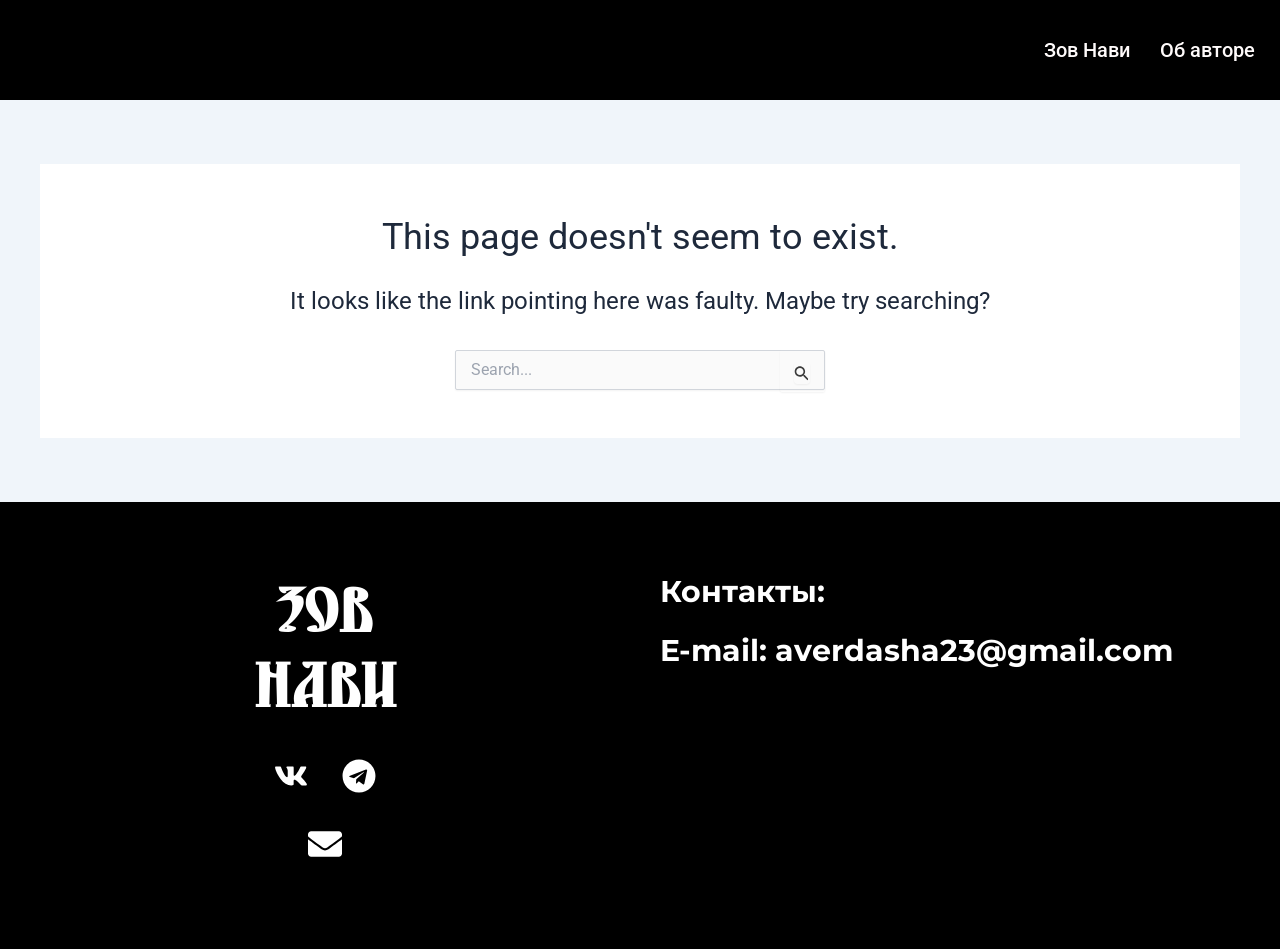
==== 404/index.html @ d936af01 "initial setting static pages created to lift the site" ====
<!DOCTYPE html>
<html lang="en-US">
<head>
<meta charset="UTF-8">
<meta name="viewport" content="width=device-width, initial-scale=1">
	<link rel="profile" href="https://gmpg.org/xfn/11"> 
	<title>Page not found &#8211; zov-navi</title>
<meta name="robots" content="max-image-preview:large">
	<style>img:is([sizes="auto" i], [sizes^="auto," i]) { contain-intrinsic-size: 3000px 1500px }</style>
	<link rel="alternate" type="application/rss+xml" title="zov-navi &raquo; Feed" href="https://dms-ddf.github.io/zov-navi/feed/">
<link rel="alternate" type="application/rss+xml" title="zov-navi &raquo; Comments Feed" href="https://dms-ddf.github.io/zov-navi/comments/feed/">
<script>
window._wpemojiSettings = {"baseUrl":"https:\/\/s.w.org\/images\/core\/emoji\/15.0.3\/72x72\/","ext":".png","svgUrl":"https:\/\/s.w.org\/images\/core\/emoji\/15.0.3\/svg\/","svgExt":".svg","source":{"concatemoji":"https:\/\/dms-ddf.github.io\/zov-navi\/wp-includes\/js\/wp-emoji-release.min.js?ver=6.7.2"}};
/*! This file is auto-generated */
!function(i,n){var o,s,e;function c(e){try{var t={supportTests:e,timestamp:(new Date).valueOf()};sessionStorage.setItem(o,JSON.stringify(t))}catch(e){}}function p(e,t,n){e.clearRect(0,0,e.canvas.width,e.canvas.height),e.fillText(t,0,0);var t=new Uint32Array(e.getImageData(0,0,e.canvas.width,e.canvas.height).data),r=(e.clearRect(0,0,e.canvas.width,e.canvas.height),e.fillText(n,0,0),new Uint32Array(e.getImageData(0,0,e.canvas.width,e.canvas.height).data));return t.every(function(e,t){return e===r[t]})}function u(e,t,n){switch(t){case"flag":return n(e,"🏳️‍⚧️","🏳️​⚧️")?!1:!n(e,"🇺🇳","🇺​🇳")&&!n(e,"🏴󠁧󠁢󠁥󠁮󠁧󠁿","🏴​󠁧​󠁢​󠁥​󠁮​󠁧​󠁿");case"emoji":return!n(e,"🐦‍⬛","🐦​⬛")}return!1}function f(e,t,n){var r="undefined"!=typeof WorkerGlobalScope&&self instanceof WorkerGlobalScope?new OffscreenCanvas(300,150):i.createElement("canvas"),a=r.getContext("2d",{willReadFrequently:!0}),o=(a.textBaseline="top",a.font="600 32px Arial",{});return e.forEach(function(e){o[e]=t(a,e,n)}),o}function t(e){var t=i.createElement("script");t.src=e,t.defer=!0,i.head.appendChild(t)}"undefined"!=typeof Promise&&(o="wpEmojiSettingsSupports",s=["flag","emoji"],n.supports={everything:!0,everythingExceptFlag:!0},e=new Promise(function(e){i.addEventListener("DOMContentLoaded",e,{once:!0})}),new Promise(function(t){var n=function(){try{var e=JSON.parse(sessionStorage.getItem(o));if("object"==typeof e&&"number"==typeof e.timestamp&&(new Date).valueOf()<e.timestamp+604800&&"object"==typeof e.supportTests)return e.supportTests}catch(e){}return null}();if(!n){if("undefined"!=typeof Worker&&"undefined"!=typeof OffscreenCanvas&&"undefined"!=typeof URL&&URL.createObjectURL&&"undefined"!=typeof Blob)try{var e="postMessage("+f.toString()+"("+[JSON.stringify(s),u.toString(),p.toString()].join(",")+"));",r=new Blob([e],{type:"text/javascript"}),a=new Worker(URL.createObjectURL(r),{name:"wpTestEmojiSupports"});return void(a.onmessage=function(e){c(n=e.data),a.terminate(),t(n)})}catch(e){}c(n=f(s,u,p))}t(n)}).then(function(e){for(var t in e)n.supports[t]=e[t],n.supports.everything=n.supports.everything&&n.supports[t],"flag"!==t&&(n.supports.everythingExceptFlag=n.supports.everythingExceptFlag&&n.supports[t]);n.supports.everythingExceptFlag=n.supports.everythingExceptFlag&&!n.supports.flag,n.DOMReady=!1,n.readyCallback=function(){n.DOMReady=!0}}).then(function(){return e}).then(function(){var e;n.supports.everything||(n.readyCallback(),(e=n.source||{}).concatemoji?t(e.concatemoji):e.wpemoji&&e.twemoji&&(t(e.twemoji),t(e.wpemoji)))}))}((window,document),window._wpemojiSettings);
</script>
<link rel="stylesheet" id="elementor-frontend-css" href="https://dms-ddf.github.io/zov-navi/wp-content/plugins/elementor/assets/css/frontend.min.css?ver=3.28.3" media="all">
<link rel="stylesheet" id="elementor-post-61-css" href="https://dms-ddf.github.io/zov-navi/wp-content/uploads/elementor/css/post-61.css?ver=1744754978" media="all">
<link rel="stylesheet" id="elementor-post-62-css" href="https://dms-ddf.github.io/zov-navi/wp-content/uploads/elementor/css/post-62.css?ver=1744754978" media="all">
<style id="cf-frontend-style-inline-css">@font-face {
	font-family: 'Uk Antique';
	font-style: normal;
	font-weight: 400;
	src: url('https://dms-ddf.github.io/zov-navi/wp-content/uploads/2025/04/uk-antique-bold.otf') format('OpenType');
}
@font-face {
	font-family: 'Yermak';
	font-style: normal;
	font-weight: 400;
	src: url('https://dms-ddf.github.io/zov-navi/wp-content/uploads/2025/04/ds-yermak_d.ttf') format('truetype');
}
@font-face {
	font-family: 'Fert';
	font-style: normal;
	font-weight: 400;
	src: url('https://dms-ddf.github.io/zov-navi/wp-content/uploads/2025/04/fert.ttf') format('truetype');
}
@font-face {
	font-family: 'Vezitsa';
	font-style: normal;
	font-weight: 400;
	src: url('https://dms-ddf.github.io/zov-navi/wp-content/uploads/2025/04/ofont.ru_Vezitsa.ttf') format('truetype');
}</style>
<link rel="stylesheet" id="astra-theme-css-css" href="https://dms-ddf.github.io/zov-navi/wp-content/themes/astra/assets/css/minified/main.min.css?ver=4.10.0" media="all">
<style id="astra-theme-css-inline-css">:root{--ast-post-nav-space:0;--ast-container-default-xlg-padding:2.5em;--ast-container-default-lg-padding:2.5em;--ast-container-default-slg-padding:2em;--ast-container-default-md-padding:2.5em;--ast-container-default-sm-padding:2.5em;--ast-container-default-xs-padding:2.4em;--ast-container-default-xxs-padding:1.8em;--ast-code-block-background:#ECEFF3;--ast-comment-inputs-background:#F9FAFB;--ast-normal-container-width:1200px;--ast-narrow-container-width:750px;--ast-blog-title-font-weight:600;--ast-blog-meta-weight:600;--ast-global-color-primary:var(--ast-global-color-4);--ast-global-color-secondary:var(--ast-global-color-5);--ast-global-color-alternate-background:var(--ast-global-color-6);--ast-global-color-subtle-background:var(--ast-global-color-7);--ast-bg-style-guide:#F8FAFC;--ast-shadow-style-guide:0px 0px 4px 0 #00000057;--ast-global-dark-bg-style:#fff;--ast-global-dark-lfs:#fbfbfb;--ast-widget-bg-color:#fafafa;--ast-wc-container-head-bg-color:#fbfbfb;--ast-title-layout-bg:#eeeeee;--ast-search-border-color:#e7e7e7;--ast-lifter-hover-bg:#e6e6e6;--ast-gallery-block-color:#000;--srfm-color-input-label:var(--ast-global-color-2);}html{font-size:100%;}a{color:var(--ast-global-color-0);}a:hover,a:focus{color:var(--ast-global-color-1);}body,button,input,select,textarea,.ast-button,.ast-custom-button{font-family:-apple-system,BlinkMacSystemFont,Segoe UI,Roboto,Oxygen-Sans,Ubuntu,Cantarell,Helvetica Neue,sans-serif;font-weight:400;font-size:16px;font-size:1rem;line-height:var(--ast-body-line-height,1.65);}blockquote{color:var(--ast-global-color-3);}h1,.entry-content h1,h2,.entry-content h2,h3,.entry-content h3,h4,.entry-content h4,h5,.entry-content h5,h6,.entry-content h6,.site-title,.site-title a{font-weight:600;}.ast-site-identity .site-title a{color:var(--ast-global-color-2);}.site-title{font-size:26px;font-size:1.625rem;display:block;}.site-header .site-description{font-size:15px;font-size:0.9375rem;display:none;}.entry-title{font-size:20px;font-size:1.25rem;}.ast-blog-single-element.ast-taxonomy-container a{font-size:14px;font-size:0.875rem;}.ast-blog-meta-container{font-size:13px;font-size:0.8125rem;}.archive .ast-article-post .ast-article-inner,.blog .ast-article-post .ast-article-inner,.archive .ast-article-post .ast-article-inner:hover,.blog .ast-article-post .ast-article-inner:hover{border-top-left-radius:6px;border-top-right-radius:6px;border-bottom-right-radius:6px;border-bottom-left-radius:6px;overflow:hidden;}h1,.entry-content h1{font-size:36px;font-size:2.25rem;font-weight:600;line-height:1.4em;}h2,.entry-content h2{font-size:30px;font-size:1.875rem;font-weight:600;line-height:1.3em;}h3,.entry-content h3{font-size:24px;font-size:1.5rem;font-weight:600;line-height:1.3em;}h4,.entry-content h4{font-size:20px;font-size:1.25rem;line-height:1.2em;font-weight:600;}h5,.entry-content h5{font-size:18px;font-size:1.125rem;line-height:1.2em;font-weight:600;}h6,.entry-content h6{font-size:16px;font-size:1rem;line-height:1.25em;font-weight:600;}::selection{background-color:var(--ast-global-color-0);color:#ffffff;}body,h1,.entry-title a,.entry-content h1,h2,.entry-content h2,h3,.entry-content h3,h4,.entry-content h4,h5,.entry-content h5,h6,.entry-content h6{color:var(--ast-global-color-3);}.tagcloud a:hover,.tagcloud a:focus,.tagcloud a.current-item{color:#ffffff;border-color:var(--ast-global-color-0);background-color:var(--ast-global-color-0);}input:focus,input[type="text"]:focus,input[type="email"]:focus,input[type="url"]:focus,input[type="password"]:focus,input[type="reset"]:focus,input[type="search"]:focus,textarea:focus{border-color:var(--ast-global-color-0);}input[type="radio"]:checked,input[type=reset],input[type="checkbox"]:checked,input[type="checkbox"]:hover:checked,input[type="checkbox"]:focus:checked,input[type=range]::-webkit-slider-thumb{border-color:var(--ast-global-color-0);background-color:var(--ast-global-color-0);box-shadow:none;}.site-footer a:hover + .post-count,.site-footer a:focus + .post-count{background:var(--ast-global-color-0);border-color:var(--ast-global-color-0);}.single .nav-links .nav-previous,.single .nav-links .nav-next{color:var(--ast-global-color-0);}.entry-meta,.entry-meta *{line-height:1.45;color:var(--ast-global-color-0);font-weight:600;}.entry-meta a:not(.ast-button):hover,.entry-meta a:not(.ast-button):hover *,.entry-meta a:not(.ast-button):focus,.entry-meta a:not(.ast-button):focus *,.page-links > .page-link,.page-links .page-link:hover,.post-navigation a:hover{color:var(--ast-global-color-1);}#cat option,.secondary .calendar_wrap thead a,.secondary .calendar_wrap thead a:visited{color:var(--ast-global-color-0);}.secondary .calendar_wrap #today,.ast-progress-val span{background:var(--ast-global-color-0);}.secondary a:hover + .post-count,.secondary a:focus + .post-count{background:var(--ast-global-color-0);border-color:var(--ast-global-color-0);}.calendar_wrap #today > a{color:#ffffff;}.page-links .page-link,.single .post-navigation a{color:var(--ast-global-color-3);}.ast-search-menu-icon .search-form button.search-submit{padding:0 4px;}.ast-search-menu-icon form.search-form{padding-right:0;}.ast-search-menu-icon.slide-search input.search-field{width:0;}.ast-header-search .ast-search-menu-icon.ast-dropdown-active .search-form,.ast-header-search .ast-search-menu-icon.ast-dropdown-active .search-field:focus{transition:all 0.2s;}.search-form input.search-field:focus{outline:none;}.ast-search-menu-icon .search-form button.search-submit:focus,.ast-theme-transparent-header .ast-header-search .ast-dropdown-active .ast-icon,.ast-theme-transparent-header .ast-inline-search .search-field:focus .ast-icon{color:var(--ast-global-color-1);}.ast-header-search .slide-search .search-form{border:2px solid var(--ast-global-color-0);}.ast-header-search .slide-search .search-field{background-color:(--ast-global-dark-bg-style);}.ast-archive-title{color:var(--ast-global-color-2);}.widget-title{font-size:22px;font-size:1.375rem;color:var(--ast-global-color-2);}.ast-single-post .entry-content a,.ast-comment-content a:not(.ast-comment-edit-reply-wrap a){text-decoration:underline;}.ast-single-post .elementor-widget-button .elementor-button,.ast-single-post .entry-content .uagb-tab a,.ast-single-post .entry-content .uagb-ifb-cta a,.ast-single-post .entry-content .uabb-module-content a,.ast-single-post .entry-content .uagb-post-grid a,.ast-single-post .entry-content .uagb-timeline a,.ast-single-post .entry-content .uagb-toc__wrap a,.ast-single-post .entry-content .uagb-taxomony-box a,.ast-single-post .entry-content .woocommerce a,.entry-content .wp-block-latest-posts > li > a,.ast-single-post .entry-content .wp-block-file__button,li.ast-post-filter-single,.ast-single-post .ast-comment-content .comment-reply-link,.ast-single-post .ast-comment-content .comment-edit-link{text-decoration:none;}.ast-search-menu-icon.slide-search a:focus-visible:focus-visible,.astra-search-icon:focus-visible,#close:focus-visible,a:focus-visible,.ast-menu-toggle:focus-visible,.site .skip-link:focus-visible,.wp-block-loginout input:focus-visible,.wp-block-search.wp-block-search__button-inside .wp-block-search__inside-wrapper,.ast-header-navigation-arrow:focus-visible,.woocommerce .wc-proceed-to-checkout > .checkout-button:focus-visible,.woocommerce .woocommerce-MyAccount-navigation ul li a:focus-visible,.ast-orders-table__row .ast-orders-table__cell:focus-visible,.woocommerce .woocommerce-order-details .order-again > .button:focus-visible,.woocommerce .woocommerce-message a.button.wc-forward:focus-visible,.woocommerce #minus_qty:focus-visible,.woocommerce #plus_qty:focus-visible,a#ast-apply-coupon:focus-visible,.woocommerce .woocommerce-info a:focus-visible,.woocommerce .astra-shop-summary-wrap a:focus-visible,.woocommerce a.wc-forward:focus-visible,#ast-apply-coupon:focus-visible,.woocommerce-js .woocommerce-mini-cart-item a.remove:focus-visible,#close:focus-visible,.button.search-submit:focus-visible,#search_submit:focus,.normal-search:focus-visible,.ast-header-account-wrap:focus-visible,.woocommerce .ast-on-card-button.ast-quick-view-trigger:focus{outline-style:dotted;outline-color:inherit;outline-width:thin;}input:focus,input[type="text"]:focus,input[type="email"]:focus,input[type="url"]:focus,input[type="password"]:focus,input[type="reset"]:focus,input[type="search"]:focus,input[type="number"]:focus,textarea:focus,.wp-block-search__input:focus,[data-section="section-header-mobile-trigger"] .ast-button-wrap .ast-mobile-menu-trigger-minimal:focus,.ast-mobile-popup-drawer.active .menu-toggle-close:focus,.woocommerce-ordering select.orderby:focus,#ast-scroll-top:focus,#coupon_code:focus,.woocommerce-page #comment:focus,.woocommerce #reviews #respond input#submit:focus,.woocommerce a.add_to_cart_button:focus,.woocommerce .button.single_add_to_cart_button:focus,.woocommerce .woocommerce-cart-form button:focus,.woocommerce .woocommerce-cart-form__cart-item .quantity .qty:focus,.woocommerce .woocommerce-billing-fields .woocommerce-billing-fields__field-wrapper .woocommerce-input-wrapper > .input-text:focus,.woocommerce #order_comments:focus,.woocommerce #place_order:focus,.woocommerce .woocommerce-address-fields .woocommerce-address-fields__field-wrapper .woocommerce-input-wrapper > .input-text:focus,.woocommerce .woocommerce-MyAccount-content form button:focus,.woocommerce .woocommerce-MyAccount-content .woocommerce-EditAccountForm .woocommerce-form-row .woocommerce-Input.input-text:focus,.woocommerce .ast-woocommerce-container .woocommerce-pagination ul.page-numbers li a:focus,body #content .woocommerce form .form-row .select2-container--default .select2-selection--single:focus,#ast-coupon-code:focus,.woocommerce.woocommerce-js .quantity input[type=number]:focus,.woocommerce-js .woocommerce-mini-cart-item .quantity input[type=number]:focus,.woocommerce p#ast-coupon-trigger:focus{border-style:dotted;border-color:inherit;border-width:thin;}input{outline:none;}.ast-logo-title-inline .site-logo-img{padding-right:1em;}body .ast-oembed-container *{position:absolute;top:0;width:100%;height:100%;left:0;}body .wp-block-embed-pocket-casts .ast-oembed-container *{position:unset;}.ast-single-post-featured-section + article {margin-top: 2em;}.site-content .ast-single-post-featured-section img {width: 100%;overflow: hidden;object-fit: cover;}.ast-separate-container .site-content .ast-single-post-featured-section + article {margin-top: -80px;z-index: 9;position: relative;border-radius: 4px;}@media (min-width: 922px) {.ast-no-sidebar .site-content .ast-article-image-container--wide {margin-left: -120px;margin-right: -120px;max-width: unset;width: unset;}.ast-left-sidebar .site-content .ast-article-image-container--wide,.ast-right-sidebar .site-content .ast-article-image-container--wide {margin-left: -10px;margin-right: -10px;}.site-content .ast-article-image-container--full {margin-left: calc( -50vw + 50%);margin-right: calc( -50vw + 50%);max-width: 100vw;width: 100vw;}.ast-left-sidebar .site-content .ast-article-image-container--full,.ast-right-sidebar .site-content .ast-article-image-container--full {margin-left: -10px;margin-right: -10px;max-width: inherit;width: auto;}}.site > .ast-single-related-posts-container {margin-top: 0;}@media (min-width: 922px) {.ast-desktop .ast-container--narrow {max-width: var(--ast-narrow-container-width);margin: 0 auto;}}input[type="text"],input[type="number"],input[type="email"],input[type="url"],input[type="password"],input[type="search"],input[type=reset],input[type=tel],input[type=date],select,textarea{font-size:16px;font-style:normal;font-weight:400;line-height:24px;width:100%;padding:12px 16px;border-radius:4px;box-shadow:0px 1px 2px 0px rgba(0,0,0,0.05);color:var(--ast-form-input-text,#475569);}input[type="text"],input[type="number"],input[type="email"],input[type="url"],input[type="password"],input[type="search"],input[type=reset],input[type=tel],input[type=date],select{height:40px;}input[type="date"]{border-width:1px;border-style:solid;border-color:var(--ast-border-color);background:var( --ast-global-color-secondary,--ast-global-color-5 );}input[type="text"]:focus,input[type="number"]:focus,input[type="email"]:focus,input[type="url"]:focus,input[type="password"]:focus,input[type="search"]:focus,input[type=reset]:focus,input[type="tel"]:focus,input[type="date"]:focus,select:focus,textarea:focus{border-color:#046BD2;box-shadow:none;outline:none;color:var(--ast-form-input-focus-text,#475569);}label,legend{color:#111827;font-size:14px;font-style:normal;font-weight:500;line-height:20px;}select{padding:6px 10px;}fieldset{padding:30px;border-radius:4px;}button,.ast-button,.button,input[type="button"],input[type="reset"],input[type="submit"]{border-radius:4px;box-shadow:0px 1px 2px 0px rgba(0,0,0,0.05);}:root{--ast-comment-inputs-background:#FFF;}::placeholder{color:var(--ast-form-field-color,#9CA3AF);}::-ms-input-placeholder{color:var(--ast-form-field-color,#9CA3AF);}@media (max-width:921.9px){#ast-desktop-header{display:none;}}@media (min-width:922px){#ast-mobile-header{display:none;}}.wp-block-buttons.aligncenter{justify-content:center;}.wp-block-button.is-style-outline .wp-block-button__link{border-color:var(--ast-global-color-0);}div.wp-block-button.is-style-outline > .wp-block-button__link:not(.has-text-color),div.wp-block-button.wp-block-button__link.is-style-outline:not(.has-text-color){color:var(--ast-global-color-0);}.wp-block-button.is-style-outline .wp-block-button__link:hover,.wp-block-buttons .wp-block-button.is-style-outline .wp-block-button__link:focus,.wp-block-buttons .wp-block-button.is-style-outline > .wp-block-button__link:not(.has-text-color):hover,.wp-block-buttons .wp-block-button.wp-block-button__link.is-style-outline:not(.has-text-color):hover{color:#ffffff;background-color:var(--ast-global-color-1);border-color:var(--ast-global-color-1);}.post-page-numbers.current .page-link,.ast-pagination .page-numbers.current{color:#ffffff;border-color:var(--ast-global-color-0);background-color:var(--ast-global-color-0);}.wp-block-buttons .wp-block-button.is-style-outline .wp-block-button__link.wp-element-button,.ast-outline-button,.wp-block-uagb-buttons-child .uagb-buttons-repeater.ast-outline-button{border-color:var(--ast-global-color-0);border-top-width:2px;border-right-width:2px;border-bottom-width:2px;border-left-width:2px;font-family:inherit;font-weight:500;font-size:16px;font-size:1rem;line-height:1em;padding-top:13px;padding-right:30px;padding-bottom:13px;padding-left:30px;}.wp-block-buttons .wp-block-button.is-style-outline > .wp-block-button__link:not(.has-text-color),.wp-block-buttons .wp-block-button.wp-block-button__link.is-style-outline:not(.has-text-color),.ast-outline-button{color:var(--ast-global-color-0);}.wp-block-button.is-style-outline .wp-block-button__link:hover,.wp-block-buttons .wp-block-button.is-style-outline .wp-block-button__link:focus,.wp-block-buttons .wp-block-button.is-style-outline > .wp-block-button__link:not(.has-text-color):hover,.wp-block-buttons .wp-block-button.wp-block-button__link.is-style-outline:not(.has-text-color):hover,.ast-outline-button:hover,.ast-outline-button:focus,.wp-block-uagb-buttons-child .uagb-buttons-repeater.ast-outline-button:hover,.wp-block-uagb-buttons-child .uagb-buttons-repeater.ast-outline-button:focus{color:#ffffff;background-color:var(--ast-global-color-1);border-color:var(--ast-global-color-1);}.ast-single-post .entry-content a.ast-outline-button,.ast-single-post .entry-content .is-style-outline>.wp-block-button__link{text-decoration:none;}.wp-block-button .wp-block-button__link.wp-element-button.is-style-outline:not(.has-background),.wp-block-button.is-style-outline>.wp-block-button__link.wp-element-button:not(.has-background),.ast-outline-button{background-color:transparent;}.uagb-buttons-repeater.ast-outline-button{border-radius:9999px;}@media (max-width:921px){.wp-block-buttons .wp-block-button.is-style-outline .wp-block-button__link.wp-element-button,.ast-outline-button,.wp-block-uagb-buttons-child .uagb-buttons-repeater.ast-outline-button{padding-top:12px;padding-right:28px;padding-bottom:12px;padding-left:28px;}}@media (max-width:544px){.wp-block-buttons .wp-block-button.is-style-outline .wp-block-button__link.wp-element-button,.ast-outline-button,.wp-block-uagb-buttons-child .uagb-buttons-repeater.ast-outline-button{padding-top:10px;padding-right:24px;padding-bottom:10px;padding-left:24px;}}.entry-content[data-ast-blocks-layout] > figure{margin-bottom:1em;}h1.widget-title{font-weight:600;}h2.widget-title{font-weight:600;}h3.widget-title{font-weight:600;}#page{display:flex;flex-direction:column;min-height:100vh;}.ast-404-layout-1 h1.page-title{color:var(--ast-global-color-2);}.single .post-navigation a{line-height:1em;height:inherit;}.error-404 .page-sub-title{font-size:1.5rem;font-weight:inherit;}.search .site-content .content-area .search-form{margin-bottom:0;}#page .site-content{flex-grow:1;}.widget{margin-bottom:1.25em;}#secondary li{line-height:1.5em;}#secondary .wp-block-group h2{margin-bottom:0.7em;}#secondary h2{font-size:1.7rem;}.ast-separate-container .ast-article-post,.ast-separate-container .ast-article-single,.ast-separate-container .comment-respond{padding:3em;}.ast-separate-container .ast-article-single .ast-article-single{padding:0;}.ast-article-single .wp-block-post-template-is-layout-grid{padding-left:0;}.ast-separate-container .comments-title,.ast-narrow-container .comments-title{padding:1.5em 2em;}.ast-page-builder-template .comment-form-textarea,.ast-comment-formwrap .ast-grid-common-col{padding:0;}.ast-comment-formwrap{padding:0;display:inline-flex;column-gap:20px;width:100%;margin-left:0;margin-right:0;}.comments-area textarea#comment:focus,.comments-area textarea#comment:active,.comments-area .ast-comment-formwrap input[type="text"]:focus,.comments-area .ast-comment-formwrap input[type="text"]:active {box-shadow:none;outline:none;}.archive.ast-page-builder-template .entry-header{margin-top:2em;}.ast-page-builder-template .ast-comment-formwrap{width:100%;}.entry-title{margin-bottom:0.6em;}.ast-archive-description p{font-size:inherit;font-weight:inherit;line-height:inherit;}.ast-separate-container .ast-comment-list li.depth-1,.hentry{margin-bottom:1.5em;}.site-content section.ast-archive-description{margin-bottom:2em;}@media (min-width:921px){.ast-left-sidebar.ast-page-builder-template #secondary,.archive.ast-right-sidebar.ast-page-builder-template .site-main{padding-left:20px;padding-right:20px;}}@media (max-width:544px){.ast-comment-formwrap.ast-row{column-gap:10px;display:inline-block;}#ast-commentform .ast-grid-common-col{position:relative;width:100%;}}@media (min-width:1201px){.ast-separate-container .ast-article-post,.ast-separate-container .ast-article-single,.ast-separate-container .ast-author-box,.ast-separate-container .ast-404-layout-1,.ast-separate-container .no-results{padding:3em;}}@media (max-width:921px){.ast-separate-container #primary,.ast-separate-container #secondary{padding:1.5em 0;}#primary,#secondary{padding:1.5em 0;margin:0;}.ast-left-sidebar #content > .ast-container{display:flex;flex-direction:column-reverse;width:100%;}}@media (min-width:922px){.ast-separate-container.ast-right-sidebar #primary,.ast-separate-container.ast-left-sidebar #primary{border:0;}.search-no-results.ast-separate-container #primary{margin-bottom:4em;}}.ast-404-layout-1 .ast-404-text{font-size:200px;font-size:12.5rem;}@media (min-width:922px){.error404.ast-separate-container #primary{margin-bottom:4em;}}@media (max-width:920px){.ast-404-layout-1 .ast-404-text{font-size:100px;font-size:6.25rem;}}.wp-block-button .wp-block-button__link{color:#ffffff;}.wp-block-button .wp-block-button__link:hover,.wp-block-button .wp-block-button__link:focus{color:#ffffff;background-color:var(--ast-global-color-1);border-color:var(--ast-global-color-1);}.elementor-widget-heading h1.elementor-heading-title{line-height:1.4em;}.elementor-widget-heading h2.elementor-heading-title{line-height:1.3em;}.elementor-widget-heading h3.elementor-heading-title{line-height:1.3em;}.elementor-widget-heading h4.elementor-heading-title{line-height:1.2em;}.elementor-widget-heading h5.elementor-heading-title{line-height:1.2em;}.elementor-widget-heading h6.elementor-heading-title{line-height:1.25em;}.wp-block-button .wp-block-button__link,.wp-block-search .wp-block-search__button,body .wp-block-file .wp-block-file__button{border-color:var(--ast-global-color-0);background-color:var(--ast-global-color-0);color:#ffffff;font-family:inherit;font-weight:500;line-height:1em;font-size:16px;font-size:1rem;padding-top:15px;padding-right:30px;padding-bottom:15px;padding-left:30px;}.ast-single-post .entry-content .wp-block-button .wp-block-button__link,.ast-single-post .entry-content .wp-block-search .wp-block-search__button,body .entry-content .wp-block-file .wp-block-file__button{text-decoration:none;}@media (max-width:921px){.wp-block-button .wp-block-button__link,.wp-block-search .wp-block-search__button,body .wp-block-file .wp-block-file__button{padding-top:14px;padding-right:28px;padding-bottom:14px;padding-left:28px;}}@media (max-width:544px){.wp-block-button .wp-block-button__link,.wp-block-search .wp-block-search__button,body .wp-block-file .wp-block-file__button{padding-top:12px;padding-right:24px;padding-bottom:12px;padding-left:24px;}}.menu-toggle,button,.ast-button,.ast-custom-button,.button,input#submit,input[type="button"],input[type="submit"],input[type="reset"],#comments .submit,.search .search-submit,form[CLASS*="wp-block-search__"].wp-block-search .wp-block-search__inside-wrapper .wp-block-search__button,body .wp-block-file .wp-block-file__button,.search .search-submit,.woocommerce-js a.button,.woocommerce button.button,.woocommerce .woocommerce-message a.button,.woocommerce #respond input#submit.alt,.woocommerce input.button.alt,.woocommerce input.button,.woocommerce input.button:disabled,.woocommerce input.button:disabled[disabled],.woocommerce input.button:disabled:hover,.woocommerce input.button:disabled[disabled]:hover,.woocommerce #respond input#submit,.woocommerce button.button.alt.disabled,.wc-block-grid__products .wc-block-grid__product .wp-block-button__link,.wc-block-grid__product-onsale,[CLASS*="wc-block"] button,.woocommerce-js .astra-cart-drawer .astra-cart-drawer-content .woocommerce-mini-cart__buttons .button:not(.checkout):not(.ast-continue-shopping),.woocommerce-js .astra-cart-drawer .astra-cart-drawer-content .woocommerce-mini-cart__buttons a.checkout,.woocommerce button.button.alt.disabled.wc-variation-selection-needed,[CLASS*="wc-block"] .wc-block-components-button{border-style:solid;border-top-width:0;border-right-width:0;border-left-width:0;border-bottom-width:0;color:#ffffff;border-color:var(--ast-global-color-0);background-color:var(--ast-global-color-0);padding-top:15px;padding-right:30px;padding-bottom:15px;padding-left:30px;font-family:inherit;font-weight:500;font-size:16px;font-size:1rem;line-height:1em;}button:focus,.menu-toggle:hover,button:hover,.ast-button:hover,.ast-custom-button:hover .button:hover,.ast-custom-button:hover ,input[type=reset]:hover,input[type=reset]:focus,input#submit:hover,input#submit:focus,input[type="button"]:hover,input[type="button"]:focus,input[type="submit"]:hover,input[type="submit"]:focus,form[CLASS*="wp-block-search__"].wp-block-search .wp-block-search__inside-wrapper .wp-block-search__button:hover,form[CLASS*="wp-block-search__"].wp-block-search .wp-block-search__inside-wrapper .wp-block-search__button:focus,body .wp-block-file .wp-block-file__button:hover,body .wp-block-file .wp-block-file__button:focus,.woocommerce-js a.button:hover,.woocommerce button.button:hover,.woocommerce .woocommerce-message a.button:hover,.woocommerce #respond input#submit:hover,.woocommerce #respond input#submit.alt:hover,.woocommerce input.button.alt:hover,.woocommerce input.button:hover,.woocommerce button.button.alt.disabled:hover,.wc-block-grid__products .wc-block-grid__product .wp-block-button__link:hover,[CLASS*="wc-block"] button:hover,.woocommerce-js .astra-cart-drawer .astra-cart-drawer-content .woocommerce-mini-cart__buttons .button:not(.checkout):not(.ast-continue-shopping):hover,.woocommerce-js .astra-cart-drawer .astra-cart-drawer-content .woocommerce-mini-cart__buttons a.checkout:hover,.woocommerce button.button.alt.disabled.wc-variation-selection-needed:hover,[CLASS*="wc-block"] .wc-block-components-button:hover,[CLASS*="wc-block"] .wc-block-components-button:focus{color:#ffffff;background-color:var(--ast-global-color-1);border-color:var(--ast-global-color-1);}form[CLASS*="wp-block-search__"].wp-block-search .wp-block-search__inside-wrapper .wp-block-search__button.has-icon{padding-top:calc(15px - 3px);padding-right:calc(30px - 3px);padding-bottom:calc(15px - 3px);padding-left:calc(30px - 3px);}@media (max-width:921px){.menu-toggle,button,.ast-button,.ast-custom-button,.button,input#submit,input[type="button"],input[type="submit"],input[type="reset"],#comments .submit,.search .search-submit,form[CLASS*="wp-block-search__"].wp-block-search .wp-block-search__inside-wrapper .wp-block-search__button,body .wp-block-file .wp-block-file__button,.search .search-submit,.woocommerce-js a.button,.woocommerce button.button,.woocommerce .woocommerce-message a.button,.woocommerce #respond input#submit.alt,.woocommerce input.button.alt,.woocommerce input.button,.woocommerce input.button:disabled,.woocommerce input.button:disabled[disabled],.woocommerce input.button:disabled:hover,.woocommerce input.button:disabled[disabled]:hover,.woocommerce #respond input#submit,.woocommerce button.button.alt.disabled,.wc-block-grid__products .wc-block-grid__product .wp-block-button__link,.wc-block-grid__product-onsale,[CLASS*="wc-block"] button,.woocommerce-js .astra-cart-drawer .astra-cart-drawer-content .woocommerce-mini-cart__buttons .button:not(.checkout):not(.ast-continue-shopping),.woocommerce-js .astra-cart-drawer .astra-cart-drawer-content .woocommerce-mini-cart__buttons a.checkout,.woocommerce button.button.alt.disabled.wc-variation-selection-needed,[CLASS*="wc-block"] .wc-block-components-button{padding-top:14px;padding-right:28px;padding-bottom:14px;padding-left:28px;}}@media (max-width:544px){.menu-toggle,button,.ast-button,.ast-custom-button,.button,input#submit,input[type="button"],input[type="submit"],input[type="reset"],#comments .submit,.search .search-submit,form[CLASS*="wp-block-search__"].wp-block-search .wp-block-search__inside-wrapper .wp-block-search__button,body .wp-block-file .wp-block-file__button,.search .search-submit,.woocommerce-js a.button,.woocommerce button.button,.woocommerce .woocommerce-message a.button,.woocommerce #respond input#submit.alt,.woocommerce input.button.alt,.woocommerce input.button,.woocommerce input.button:disabled,.woocommerce input.button:disabled[disabled],.woocommerce input.button:disabled:hover,.woocommerce input.button:disabled[disabled]:hover,.woocommerce #respond input#submit,.woocommerce button.button.alt.disabled,.wc-block-grid__products .wc-block-grid__product .wp-block-button__link,.wc-block-grid__product-onsale,[CLASS*="wc-block"] button,.woocommerce-js .astra-cart-drawer .astra-cart-drawer-content .woocommerce-mini-cart__buttons .button:not(.checkout):not(.ast-continue-shopping),.woocommerce-js .astra-cart-drawer .astra-cart-drawer-content .woocommerce-mini-cart__buttons a.checkout,.woocommerce button.button.alt.disabled.wc-variation-selection-needed,[CLASS*="wc-block"] .wc-block-components-button{padding-top:12px;padding-right:24px;padding-bottom:12px;padding-left:24px;}}@media (max-width:921px){.ast-mobile-header-stack .main-header-bar .ast-search-menu-icon{display:inline-block;}.ast-header-break-point.ast-header-custom-item-outside .ast-mobile-header-stack .main-header-bar .ast-search-icon{margin:0;}.ast-comment-avatar-wrap img{max-width:2.5em;}.ast-comment-meta{padding:0 1.8888em 1.3333em;}}@media (min-width:544px){.ast-container{max-width:100%;}}@media (max-width:544px){.ast-separate-container .ast-article-post,.ast-separate-container .ast-article-single,.ast-separate-container .comments-title,.ast-separate-container .ast-archive-description{padding:1.5em 1em;}.ast-separate-container #content .ast-container{padding-left:0.54em;padding-right:0.54em;}.ast-separate-container .ast-comment-list .bypostauthor{padding:.5em;}.ast-search-menu-icon.ast-dropdown-active .search-field{width:170px;}} #ast-mobile-header .ast-site-header-cart-li a{pointer-events:none;}.ast-separate-container{background-color:var(--ast-global-color-5);}@media (max-width:921px){.site-title{display:block;}.site-header .site-description{display:none;}h1,.entry-content h1{font-size:30px;font-size:1.875rem;}h2,.entry-content h2{font-size:25px;font-size:1.5625rem;}h3,.entry-content h3{font-size:20px;font-size:1.25rem;}}@media (max-width:544px){.site-title{display:block;}.site-header .site-description{display:none;}h1,.entry-content h1{font-size:30px;font-size:1.875rem;}h2,.entry-content h2{font-size:25px;font-size:1.5625rem;}h3,.entry-content h3{font-size:20px;font-size:1.25rem;}}@media (max-width:921px){html{font-size:91.2%;}}@media (max-width:544px){html{font-size:91.2%;}}@media (min-width:922px){.ast-container{max-width:1240px;}}@media (min-width:922px){.site-content .ast-container{display:flex;}}@media (max-width:921px){.site-content .ast-container{flex-direction:column;}}@media (min-width:922px){.main-header-menu .sub-menu .menu-item.ast-left-align-sub-menu:hover > .sub-menu,.main-header-menu .sub-menu .menu-item.ast-left-align-sub-menu.focus > .sub-menu{margin-left:-0px;}}.entry-content li > p{margin-bottom:0;}.site .comments-area{padding-bottom:2em;margin-top:2em;}.wp-block-file {display: flex;align-items: center;flex-wrap: wrap;justify-content: space-between;}.wp-block-pullquote {border: none;}.wp-block-pullquote blockquote::before {content: "\201D";font-family: "Helvetica",sans-serif;display: flex;transform: rotate( 180deg );font-size: 6rem;font-style: normal;line-height: 1;font-weight: bold;align-items: center;justify-content: center;}.has-text-align-right > blockquote::before {justify-content: flex-start;}.has-text-align-left > blockquote::before {justify-content: flex-end;}figure.wp-block-pullquote.is-style-solid-color blockquote {max-width: 100%;text-align: inherit;}:root {--wp--custom--ast-default-block-top-padding: 3em;--wp--custom--ast-default-block-right-padding: 3em;--wp--custom--ast-default-block-bottom-padding: 3em;--wp--custom--ast-default-block-left-padding: 3em;--wp--custom--ast-container-width: 1200px;--wp--custom--ast-content-width-size: 1200px;--wp--custom--ast-wide-width-size: calc(1200px + var(--wp--custom--ast-default-block-left-padding) + var(--wp--custom--ast-default-block-right-padding));}.ast-narrow-container {--wp--custom--ast-content-width-size: 750px;--wp--custom--ast-wide-width-size: 750px;}@media(max-width: 921px) {:root {--wp--custom--ast-default-block-top-padding: 3em;--wp--custom--ast-default-block-right-padding: 2em;--wp--custom--ast-default-block-bottom-padding: 3em;--wp--custom--ast-default-block-left-padding: 2em;}}@media(max-width: 544px) {:root {--wp--custom--ast-default-block-top-padding: 3em;--wp--custom--ast-default-block-right-padding: 1.5em;--wp--custom--ast-default-block-bottom-padding: 3em;--wp--custom--ast-default-block-left-padding: 1.5em;}}.entry-content > .wp-block-group,.entry-content > .wp-block-cover,.entry-content > .wp-block-columns {padding-top: var(--wp--custom--ast-default-block-top-padding);padding-right: var(--wp--custom--ast-default-block-right-padding);padding-bottom: var(--wp--custom--ast-default-block-bottom-padding);padding-left: var(--wp--custom--ast-default-block-left-padding);}.ast-plain-container.ast-no-sidebar .entry-content > .alignfull,.ast-page-builder-template .ast-no-sidebar .entry-content > .alignfull {margin-left: calc( -50vw + 50%);margin-right: calc( -50vw + 50%);max-width: 100vw;width: 100vw;}.ast-plain-container.ast-no-sidebar .entry-content .alignfull .alignfull,.ast-page-builder-template.ast-no-sidebar .entry-content .alignfull .alignfull,.ast-plain-container.ast-no-sidebar .entry-content .alignfull .alignwide,.ast-page-builder-template.ast-no-sidebar .entry-content .alignfull .alignwide,.ast-plain-container.ast-no-sidebar .entry-content .alignwide .alignfull,.ast-page-builder-template.ast-no-sidebar .entry-content .alignwide .alignfull,.ast-plain-container.ast-no-sidebar .entry-content .alignwide .alignwide,.ast-page-builder-template.ast-no-sidebar .entry-content .alignwide .alignwide,.ast-plain-container.ast-no-sidebar .entry-content .wp-block-column .alignfull,.ast-page-builder-template.ast-no-sidebar .entry-content .wp-block-column .alignfull,.ast-plain-container.ast-no-sidebar .entry-content .wp-block-column .alignwide,.ast-page-builder-template.ast-no-sidebar .entry-content .wp-block-column .alignwide {margin-left: auto;margin-right: auto;width: 100%;}[data-ast-blocks-layout] .wp-block-separator:not(.is-style-dots) {height: 0;}[data-ast-blocks-layout] .wp-block-separator {margin: 20px auto;}[data-ast-blocks-layout] .wp-block-separator:not(.is-style-wide):not(.is-style-dots) {max-width: 100px;}[data-ast-blocks-layout] .wp-block-separator.has-background {padding: 0;}.entry-content[data-ast-blocks-layout] > * {max-width: var(--wp--custom--ast-content-width-size);margin-left: auto;margin-right: auto;}.entry-content[data-ast-blocks-layout] > .alignwide {max-width: var(--wp--custom--ast-wide-width-size);}.entry-content[data-ast-blocks-layout] .alignfull {max-width: none;}.entry-content .wp-block-columns {margin-bottom: 0;}blockquote {margin: 1.5em;border-color: rgba(0,0,0,0.05);}.wp-block-quote:not(.has-text-align-right):not(.has-text-align-center) {border-left: 5px solid rgba(0,0,0,0.05);}.has-text-align-right > blockquote,blockquote.has-text-align-right {border-right: 5px solid rgba(0,0,0,0.05);}.has-text-align-left > blockquote,blockquote.has-text-align-left {border-left: 5px solid rgba(0,0,0,0.05);}.wp-block-site-tagline,.wp-block-latest-posts .read-more {margin-top: 15px;}.wp-block-loginout p label {display: block;}.wp-block-loginout p:not(.login-remember):not(.login-submit) input {width: 100%;}.wp-block-loginout input:focus {border-color: transparent;}.wp-block-loginout input:focus {outline: thin dotted;}.entry-content .wp-block-media-text .wp-block-media-text__content {padding: 0 0 0 8%;}.entry-content .wp-block-media-text.has-media-on-the-right .wp-block-media-text__content {padding: 0 8% 0 0;}.entry-content .wp-block-media-text.has-background .wp-block-media-text__content {padding: 8%;}.entry-content .wp-block-cover:not([class*="background-color"]):not(.has-text-color.has-link-color) .wp-block-cover__inner-container,.entry-content .wp-block-cover:not([class*="background-color"]) .wp-block-cover-image-text,.entry-content .wp-block-cover:not([class*="background-color"]) .wp-block-cover-text,.entry-content .wp-block-cover-image:not([class*="background-color"]) .wp-block-cover__inner-container,.entry-content .wp-block-cover-image:not([class*="background-color"]) .wp-block-cover-image-text,.entry-content .wp-block-cover-image:not([class*="background-color"]) .wp-block-cover-text {color: var(--ast-global-color-primary,var(--ast-global-color-5));}.wp-block-loginout .login-remember input {width: 1.1rem;height: 1.1rem;margin: 0 5px 4px 0;vertical-align: middle;}.wp-block-latest-posts > li > *:first-child,.wp-block-latest-posts:not(.is-grid) > li:first-child {margin-top: 0;}.entry-content > .wp-block-buttons,.entry-content > .wp-block-uagb-buttons {margin-bottom: 1.5em;}.wp-block-search__inside-wrapper .wp-block-search__input {padding: 0 10px;color: var(--ast-global-color-3);background: var(--ast-global-color-primary,var(--ast-global-color-5));border-color: var(--ast-border-color);}.wp-block-latest-posts .read-more {margin-bottom: 1.5em;}.wp-block-search__no-button .wp-block-search__inside-wrapper .wp-block-search__input {padding-top: 5px;padding-bottom: 5px;}.wp-block-latest-posts .wp-block-latest-posts__post-date,.wp-block-latest-posts .wp-block-latest-posts__post-author {font-size: 1rem;}.wp-block-latest-posts > li > *,.wp-block-latest-posts:not(.is-grid) > li {margin-top: 12px;margin-bottom: 12px;}.ast-page-builder-template .entry-content[data-ast-blocks-layout] > *,.ast-page-builder-template .entry-content[data-ast-blocks-layout] > .alignfull:not(.wp-block-group):not(.uagb-is-root-container) > * {max-width: none;}.ast-page-builder-template .entry-content[data-ast-blocks-layout] > .alignwide:not(.uagb-is-root-container) > * {max-width: var(--wp--custom--ast-wide-width-size);}.ast-page-builder-template .entry-content[data-ast-blocks-layout] > .inherit-container-width > *,.ast-page-builder-template .entry-content[data-ast-blocks-layout] > *:not(.wp-block-group):not(.uagb-is-root-container) > *,.entry-content[data-ast-blocks-layout] > .wp-block-cover .wp-block-cover__inner-container {max-width: none ;margin-left: auto;margin-right: auto;}.entry-content[data-ast-blocks-layout] .wp-block-cover:not(.alignleft):not(.alignright) {width: auto;}@media(max-width: 1200px) {.ast-separate-container .entry-content > .alignfull,.ast-separate-container .entry-content[data-ast-blocks-layout] > .alignwide,.ast-plain-container .entry-content[data-ast-blocks-layout] > .alignwide,.ast-plain-container .entry-content .alignfull {margin-left: calc(-1 * min(var(--ast-container-default-xlg-padding),20px)) ;margin-right: calc(-1 * min(var(--ast-container-default-xlg-padding),20px));}}@media(min-width: 1201px) {.ast-separate-container .entry-content > .alignfull {margin-left: calc(-1 * var(--ast-container-default-xlg-padding) );margin-right: calc(-1 * var(--ast-container-default-xlg-padding) );}.ast-separate-container .entry-content[data-ast-blocks-layout] > .alignwide,.ast-plain-container .entry-content[data-ast-blocks-layout] > .alignwide {margin-left: auto;margin-right: auto;}}@media(min-width: 921px) {.ast-separate-container .entry-content .wp-block-group.alignwide:not(.inherit-container-width) > :where(:not(.alignleft):not(.alignright)),.ast-plain-container .entry-content .wp-block-group.alignwide:not(.inherit-container-width) > :where(:not(.alignleft):not(.alignright)) {max-width: calc( var(--wp--custom--ast-content-width-size) + 80px );}.ast-plain-container.ast-right-sidebar .entry-content[data-ast-blocks-layout] .alignfull,.ast-plain-container.ast-left-sidebar .entry-content[data-ast-blocks-layout] .alignfull {margin-left: -60px;margin-right: -60px;}}@media(min-width: 544px) {.entry-content > .alignleft {margin-right: 20px;}.entry-content > .alignright {margin-left: 20px;}}@media (max-width:544px){.wp-block-columns .wp-block-column:not(:last-child){margin-bottom:20px;}.wp-block-latest-posts{margin:0;}}@media( max-width: 600px ) {.entry-content .wp-block-media-text .wp-block-media-text__content,.entry-content .wp-block-media-text.has-media-on-the-right .wp-block-media-text__content {padding: 8% 0 0;}.entry-content .wp-block-media-text.has-background .wp-block-media-text__content {padding: 8%;}}.ast-page-builder-template .entry-header {padding-left: 0;}.ast-narrow-container .site-content .wp-block-uagb-image--align-full .wp-block-uagb-image__figure {max-width: 100%;margin-left: auto;margin-right: auto;}.entry-content ul,.entry-content ol {padding: revert;margin: revert;padding-left: 20px;}:root .has-ast-global-color-0-color{color:var(--ast-global-color-0);}:root .has-ast-global-color-0-background-color{background-color:var(--ast-global-color-0);}:root .wp-block-button .has-ast-global-color-0-color{color:var(--ast-global-color-0);}:root .wp-block-button .has-ast-global-color-0-background-color{background-color:var(--ast-global-color-0);}:root .has-ast-global-color-1-color{color:var(--ast-global-color-1);}:root .has-ast-global-color-1-background-color{background-color:var(--ast-global-color-1);}:root .wp-block-button .has-ast-global-color-1-color{color:var(--ast-global-color-1);}:root .wp-block-button .has-ast-global-color-1-background-color{background-color:var(--ast-global-color-1);}:root .has-ast-global-color-2-color{color:var(--ast-global-color-2);}:root .has-ast-global-color-2-background-color{background-color:var(--ast-global-color-2);}:root .wp-block-button .has-ast-global-color-2-color{color:var(--ast-global-color-2);}:root .wp-block-button .has-ast-global-color-2-background-color{background-color:var(--ast-global-color-2);}:root .has-ast-global-color-3-color{color:var(--ast-global-color-3);}:root .has-ast-global-color-3-background-color{background-color:var(--ast-global-color-3);}:root .wp-block-button .has-ast-global-color-3-color{color:var(--ast-global-color-3);}:root .wp-block-button .has-ast-global-color-3-background-color{background-color:var(--ast-global-color-3);}:root .has-ast-global-color-4-color{color:var(--ast-global-color-4);}:root .has-ast-global-color-4-background-color{background-color:var(--ast-global-color-4);}:root .wp-block-button .has-ast-global-color-4-color{color:var(--ast-global-color-4);}:root .wp-block-button .has-ast-global-color-4-background-color{background-color:var(--ast-global-color-4);}:root .has-ast-global-color-5-color{color:var(--ast-global-color-5);}:root .has-ast-global-color-5-background-color{background-color:var(--ast-global-color-5);}:root .wp-block-button .has-ast-global-color-5-color{color:var(--ast-global-color-5);}:root .wp-block-button .has-ast-global-color-5-background-color{background-color:var(--ast-global-color-5);}:root .has-ast-global-color-6-color{color:var(--ast-global-color-6);}:root .has-ast-global-color-6-background-color{background-color:var(--ast-global-color-6);}:root .wp-block-button .has-ast-global-color-6-color{color:var(--ast-global-color-6);}:root .wp-block-button .has-ast-global-color-6-background-color{background-color:var(--ast-global-color-6);}:root .has-ast-global-color-7-color{color:var(--ast-global-color-7);}:root .has-ast-global-color-7-background-color{background-color:var(--ast-global-color-7);}:root .wp-block-button .has-ast-global-color-7-color{color:var(--ast-global-color-7);}:root .wp-block-button .has-ast-global-color-7-background-color{background-color:var(--ast-global-color-7);}:root .has-ast-global-color-8-color{color:var(--ast-global-color-8);}:root .has-ast-global-color-8-background-color{background-color:var(--ast-global-color-8);}:root .wp-block-button .has-ast-global-color-8-color{color:var(--ast-global-color-8);}:root .wp-block-button .has-ast-global-color-8-background-color{background-color:var(--ast-global-color-8);}:root{--ast-global-color-0:#046bd2;--ast-global-color-1:#045cb4;--ast-global-color-2:#1e293b;--ast-global-color-3:#334155;--ast-global-color-4:#FFFFFF;--ast-global-color-5:#F0F5FA;--ast-global-color-6:#111111;--ast-global-color-7:#D1D5DB;--ast-global-color-8:#111111;}:root {--ast-border-color : var(--ast-global-color-7);}.ast-breadcrumbs .trail-browse,.ast-breadcrumbs .trail-items,.ast-breadcrumbs .trail-items li{display:inline-block;margin:0;padding:0;border:none;background:inherit;text-indent:0;text-decoration:none;}.ast-breadcrumbs .trail-browse{font-size:inherit;font-style:inherit;font-weight:inherit;color:inherit;}.ast-breadcrumbs .trail-items{list-style:none;}.trail-items li::after{padding:0 0.3em;content:"\00bb";}.trail-items li:last-of-type::after{display:none;}h1,.entry-content h1,h2,.entry-content h2,h3,.entry-content h3,h4,.entry-content h4,h5,.entry-content h5,h6,.entry-content h6{color:var(--ast-global-color-2);}.entry-title a{color:var(--ast-global-color-2);}@media (max-width:921px){.ast-builder-grid-row-container.ast-builder-grid-row-tablet-3-firstrow .ast-builder-grid-row > *:first-child,.ast-builder-grid-row-container.ast-builder-grid-row-tablet-3-lastrow .ast-builder-grid-row > *:last-child{grid-column:1 / -1;}}@media (max-width:544px){.ast-builder-grid-row-container.ast-builder-grid-row-mobile-3-firstrow .ast-builder-grid-row > *:first-child,.ast-builder-grid-row-container.ast-builder-grid-row-mobile-3-lastrow .ast-builder-grid-row > *:last-child{grid-column:1 / -1;}}.ast-builder-layout-element[data-section="title_tagline"]{display:flex;}@media (max-width:921px){.ast-header-break-point .ast-builder-layout-element[data-section="title_tagline"]{display:flex;}}@media (max-width:544px){.ast-header-break-point .ast-builder-layout-element[data-section="title_tagline"]{display:flex;}}.ast-builder-menu-1{font-family:inherit;font-weight:inherit;}.ast-builder-menu-1 .menu-item > .menu-link{color:var(--ast-global-color-3);}.ast-builder-menu-1 .menu-item > .ast-menu-toggle{color:var(--ast-global-color-3);}.ast-builder-menu-1 .menu-item:hover > .menu-link,.ast-builder-menu-1 .inline-on-mobile .menu-item:hover > .ast-menu-toggle{color:var(--ast-global-color-1);}.ast-builder-menu-1 .menu-item:hover > .ast-menu-toggle{color:var(--ast-global-color-1);}.ast-builder-menu-1 .menu-item.current-menu-item > .menu-link,.ast-builder-menu-1 .inline-on-mobile .menu-item.current-menu-item > .ast-menu-toggle,.ast-builder-menu-1 .current-menu-ancestor > .menu-link{color:var(--ast-global-color-1);}.ast-builder-menu-1 .menu-item.current-menu-item > .ast-menu-toggle{color:var(--ast-global-color-1);}.ast-builder-menu-1 .sub-menu,.ast-builder-menu-1 .inline-on-mobile .sub-menu{border-top-width:2px;border-bottom-width:0px;border-right-width:0px;border-left-width:0px;border-color:var(--ast-global-color-0);border-style:solid;}.ast-builder-menu-1 .sub-menu .sub-menu{top:-2px;}.ast-builder-menu-1 .main-header-menu > .menu-item > .sub-menu,.ast-builder-menu-1 .main-header-menu > .menu-item > .astra-full-megamenu-wrapper{margin-top:0px;}.ast-desktop .ast-builder-menu-1 .main-header-menu > .menu-item > .sub-menu:before,.ast-desktop .ast-builder-menu-1 .main-header-menu > .menu-item > .astra-full-megamenu-wrapper:before{height:calc( 0px + 2px + 5px );}.ast-desktop .ast-builder-menu-1 .menu-item .sub-menu .menu-link{border-style:none;}@media (max-width:921px){.ast-header-break-point .ast-builder-menu-1 .menu-item.menu-item-has-children > .ast-menu-toggle{top:0;}.ast-builder-menu-1 .inline-on-mobile .menu-item.menu-item-has-children > .ast-menu-toggle{right:-15px;}.ast-builder-menu-1 .menu-item-has-children > .menu-link:after{content:unset;}.ast-builder-menu-1 .main-header-menu > .menu-item > .sub-menu,.ast-builder-menu-1 .main-header-menu > .menu-item > .astra-full-megamenu-wrapper{margin-top:0;}}@media (max-width:544px){.ast-header-break-point .ast-builder-menu-1 .menu-item.menu-item-has-children > .ast-menu-toggle{top:0;}.ast-builder-menu-1 .main-header-menu > .menu-item > .sub-menu,.ast-builder-menu-1 .main-header-menu > .menu-item > .astra-full-megamenu-wrapper{margin-top:0;}}.ast-builder-menu-1{display:flex;}@media (max-width:921px){.ast-header-break-point .ast-builder-menu-1{display:flex;}}@media (max-width:544px){.ast-header-break-point .ast-builder-menu-1{display:flex;}}.site-below-footer-wrap{padding-top:20px;padding-bottom:20px;}.site-below-footer-wrap[data-section="section-below-footer-builder"]{background-color:var(--ast-global-color-4 );background-image:none;min-height:60px;border-style:solid;border-width:0px;border-top-width:1px;border-top-color:var( --ast-global-color-subtle-background,--ast-global-color-7 );}.site-below-footer-wrap[data-section="section-below-footer-builder"] .ast-builder-grid-row{max-width:1200px;min-height:60px;margin-left:auto;margin-right:auto;}.site-below-footer-wrap[data-section="section-below-footer-builder"] .ast-builder-grid-row,.site-below-footer-wrap[data-section="section-below-footer-builder"] .site-footer-section{align-items:center;}.site-below-footer-wrap[data-section="section-below-footer-builder"].ast-footer-row-inline .site-footer-section{display:flex;margin-bottom:0;}.ast-builder-grid-row-full .ast-builder-grid-row{grid-template-columns:1fr;}@media (max-width:921px){.site-below-footer-wrap[data-section="section-below-footer-builder"].ast-footer-row-tablet-inline .site-footer-section{display:flex;margin-bottom:0;}.site-below-footer-wrap[data-section="section-below-footer-builder"].ast-footer-row-tablet-stack .site-footer-section{display:block;margin-bottom:10px;}.ast-builder-grid-row-container.ast-builder-grid-row-tablet-full .ast-builder-grid-row{grid-template-columns:1fr;}}@media (max-width:544px){.site-below-footer-wrap[data-section="section-below-footer-builder"].ast-footer-row-mobile-inline .site-footer-section{display:flex;margin-bottom:0;}.site-below-footer-wrap[data-section="section-below-footer-builder"].ast-footer-row-mobile-stack .site-footer-section{display:block;margin-bottom:10px;}.ast-builder-grid-row-container.ast-builder-grid-row-mobile-full .ast-builder-grid-row{grid-template-columns:1fr;}}.site-below-footer-wrap[data-section="section-below-footer-builder"]{display:none;}@media (max-width:921px){.ast-header-break-point .site-below-footer-wrap[data-section="section-below-footer-builder"]{display:none;}}@media (max-width:544px){.ast-header-break-point .site-below-footer-wrap[data-section="section-below-footer-builder"]{display:none;}}.ast-footer-copyright{text-align:center;}.ast-footer-copyright {color:var(--ast-global-color-3);}@media (max-width:921px){.ast-footer-copyright{text-align:center;}}@media (max-width:544px){.ast-footer-copyright{text-align:center;}}.ast-footer-copyright {font-size:16px;font-size:1rem;}.ast-footer-copyright.ast-builder-layout-element{display:flex;}@media (max-width:921px){.ast-header-break-point .ast-footer-copyright.ast-builder-layout-element{display:flex;}}@media (max-width:544px){.ast-header-break-point .ast-footer-copyright.ast-builder-layout-element{display:flex;}}.footer-widget-area.widget-area.site-footer-focus-item{width:auto;}.ast-footer-row-inline .footer-widget-area.widget-area.site-footer-focus-item{width:100%;}.elementor-posts-container [CLASS*="ast-width-"]{width:100%;}.elementor-template-full-width .ast-container{display:block;}.elementor-screen-only,.screen-reader-text,.screen-reader-text span,.ui-helper-hidden-accessible{top:0 !important;}@media (max-width:544px){.elementor-element .elementor-wc-products .woocommerce[class*="columns-"] ul.products li.product{width:auto;margin:0;}.elementor-element .woocommerce .woocommerce-result-count{float:none;}}.ast-header-break-point .main-header-bar{border-bottom-width:1px;}@media (min-width:922px){.main-header-bar{border-bottom-width:1px;}}.main-header-menu .menu-item, #astra-footer-menu .menu-item, .main-header-bar .ast-masthead-custom-menu-items{-js-display:flex;display:flex;-webkit-box-pack:center;-webkit-justify-content:center;-moz-box-pack:center;-ms-flex-pack:center;justify-content:center;-webkit-box-orient:vertical;-webkit-box-direction:normal;-webkit-flex-direction:column;-moz-box-orient:vertical;-moz-box-direction:normal;-ms-flex-direction:column;flex-direction:column;}.main-header-menu > .menu-item > .menu-link, #astra-footer-menu > .menu-item > .menu-link{height:100%;-webkit-box-align:center;-webkit-align-items:center;-moz-box-align:center;-ms-flex-align:center;align-items:center;-js-display:flex;display:flex;}.ast-header-break-point .main-navigation ul .menu-item .menu-link .icon-arrow:first-of-type svg{top:.2em;margin-top:0px;margin-left:0px;width:.65em;transform:translate(0, -2px) rotateZ(270deg);}.ast-mobile-popup-content .ast-submenu-expanded > .ast-menu-toggle{transform:rotateX(180deg);overflow-y:auto;}@media (min-width:922px){.ast-builder-menu .main-navigation > ul > li:last-child a{margin-right:0;}}.ast-separate-container .ast-article-inner{background-color:var(--ast-global-color-4);}@media (max-width:921px){.ast-separate-container .ast-article-inner{background-color:var(--ast-global-color-4);}}@media (max-width:544px){.ast-separate-container .ast-article-inner{background-color:var(--ast-global-color-4);}}.ast-separate-container .ast-article-single:not(.ast-related-post), .woocommerce.ast-separate-container .ast-woocommerce-container, .ast-separate-container .error-404, .ast-separate-container .no-results, .single.ast-separate-container .site-main .ast-author-meta, .ast-separate-container .related-posts-title-wrapper,.ast-separate-container .comments-count-wrapper, .ast-box-layout.ast-plain-container .site-content,.ast-padded-layout.ast-plain-container .site-content, .ast-separate-container .ast-archive-description, .ast-separate-container .comments-area{background-color:var(--ast-global-color-4);}@media (max-width:921px){.ast-separate-container .ast-article-single:not(.ast-related-post), .woocommerce.ast-separate-container .ast-woocommerce-container, .ast-separate-container .error-404, .ast-separate-container .no-results, .single.ast-separate-container .site-main .ast-author-meta, .ast-separate-container .related-posts-title-wrapper,.ast-separate-container .comments-count-wrapper, .ast-box-layout.ast-plain-container .site-content,.ast-padded-layout.ast-plain-container .site-content, .ast-separate-container .ast-archive-description{background-color:var(--ast-global-color-4);}}@media (max-width:544px){.ast-separate-container .ast-article-single:not(.ast-related-post), .woocommerce.ast-separate-container .ast-woocommerce-container, .ast-separate-container .error-404, .ast-separate-container .no-results, .single.ast-separate-container .site-main .ast-author-meta, .ast-separate-container .related-posts-title-wrapper,.ast-separate-container .comments-count-wrapper, .ast-box-layout.ast-plain-container .site-content,.ast-padded-layout.ast-plain-container .site-content, .ast-separate-container .ast-archive-description{background-color:var(--ast-global-color-4);}}.ast-separate-container.ast-two-container #secondary .widget{background-color:var(--ast-global-color-4);}@media (max-width:921px){.ast-separate-container.ast-two-container #secondary .widget{background-color:var(--ast-global-color-4);}}@media (max-width:544px){.ast-separate-container.ast-two-container #secondary .widget{background-color:var(--ast-global-color-4);}}.ast-plain-container, .ast-page-builder-template{background-color:var(--ast-global-color-4);}@media (max-width:921px){.ast-plain-container, .ast-page-builder-template{background-color:var(--ast-global-color-4);}}@media (max-width:544px){.ast-plain-container, .ast-page-builder-template{background-color:var(--ast-global-color-4);}}
		#ast-scroll-top {
			display: none;
			position: fixed;
			text-align: center;
			cursor: pointer;
			z-index: 99;
			width: 2.1em;
			height: 2.1em;
			line-height: 2.1;
			color: #ffffff;
			border-radius: 2px;
			content: "";
			outline: inherit;
		}
		@media (min-width: 769px) {
			#ast-scroll-top {
				content: "769";
			}
		}
		#ast-scroll-top .ast-icon.icon-arrow svg {
			margin-left: 0px;
			vertical-align: middle;
			transform: translate(0, -20%) rotate(180deg);
			width: 1.6em;
		}
		.ast-scroll-to-top-right {
			right: 30px;
			bottom: 30px;
		}
		.ast-scroll-to-top-left {
			left: 30px;
			bottom: 30px;
		}
	#ast-scroll-top{background-color:var(--ast-global-color-0);font-size:15px;}@media (max-width:921px){#ast-scroll-top .ast-icon.icon-arrow svg{width:1em;}}.ast-mobile-header-content > *,.ast-desktop-header-content > * {padding: 10px 0;height: auto;}.ast-mobile-header-content > *:first-child,.ast-desktop-header-content > *:first-child {padding-top: 10px;}.ast-mobile-header-content > .ast-builder-menu,.ast-desktop-header-content > .ast-builder-menu {padding-top: 0;}.ast-mobile-header-content > *:last-child,.ast-desktop-header-content > *:last-child {padding-bottom: 0;}.ast-mobile-header-content .ast-search-menu-icon.ast-inline-search label,.ast-desktop-header-content .ast-search-menu-icon.ast-inline-search label {width: 100%;}.ast-desktop-header-content .main-header-bar-navigation .ast-submenu-expanded > .ast-menu-toggle::before {transform: rotateX(180deg);}#ast-desktop-header .ast-desktop-header-content,.ast-mobile-header-content .ast-search-icon,.ast-desktop-header-content .ast-search-icon,.ast-mobile-header-wrap .ast-mobile-header-content,.ast-main-header-nav-open.ast-popup-nav-open .ast-mobile-header-wrap .ast-mobile-header-content,.ast-main-header-nav-open.ast-popup-nav-open .ast-desktop-header-content {display: none;}.ast-main-header-nav-open.ast-header-break-point #ast-desktop-header .ast-desktop-header-content,.ast-main-header-nav-open.ast-header-break-point .ast-mobile-header-wrap .ast-mobile-header-content {display: block;}.ast-desktop .ast-desktop-header-content .astra-menu-animation-slide-up > .menu-item > .sub-menu,.ast-desktop .ast-desktop-header-content .astra-menu-animation-slide-up > .menu-item .menu-item > .sub-menu,.ast-desktop .ast-desktop-header-content .astra-menu-animation-slide-down > .menu-item > .sub-menu,.ast-desktop .ast-desktop-header-content .astra-menu-animation-slide-down > .menu-item .menu-item > .sub-menu,.ast-desktop .ast-desktop-header-content .astra-menu-animation-fade > .menu-item > .sub-menu,.ast-desktop .ast-desktop-header-content .astra-menu-animation-fade > .menu-item .menu-item > .sub-menu {opacity: 1;visibility: visible;}.ast-hfb-header.ast-default-menu-enable.ast-header-break-point .ast-mobile-header-wrap .ast-mobile-header-content .main-header-bar-navigation {width: unset;margin: unset;}.ast-mobile-header-content.content-align-flex-end .main-header-bar-navigation .menu-item-has-children > .ast-menu-toggle,.ast-desktop-header-content.content-align-flex-end .main-header-bar-navigation .menu-item-has-children > .ast-menu-toggle {left: calc( 20px - 0.907em);right: auto;}.ast-mobile-header-content .ast-search-menu-icon,.ast-mobile-header-content .ast-search-menu-icon.slide-search,.ast-desktop-header-content .ast-search-menu-icon,.ast-desktop-header-content .ast-search-menu-icon.slide-search {width: 100%;position: relative;display: block;right: auto;transform: none;}.ast-mobile-header-content .ast-search-menu-icon.slide-search .search-form,.ast-mobile-header-content .ast-search-menu-icon .search-form,.ast-desktop-header-content .ast-search-menu-icon.slide-search .search-form,.ast-desktop-header-content .ast-search-menu-icon .search-form {right: 0;visibility: visible;opacity: 1;position: relative;top: auto;transform: none;padding: 0;display: block;overflow: hidden;}.ast-mobile-header-content .ast-search-menu-icon.ast-inline-search .search-field,.ast-mobile-header-content .ast-search-menu-icon .search-field,.ast-desktop-header-content .ast-search-menu-icon.ast-inline-search .search-field,.ast-desktop-header-content .ast-search-menu-icon .search-field {width: 100%;padding-right: 5.5em;}.ast-mobile-header-content .ast-search-menu-icon .search-submit,.ast-desktop-header-content .ast-search-menu-icon .search-submit {display: block;position: absolute;height: 100%;top: 0;right: 0;padding: 0 1em;border-radius: 0;}.ast-hfb-header.ast-default-menu-enable.ast-header-break-point .ast-mobile-header-wrap .ast-mobile-header-content .main-header-bar-navigation ul .sub-menu .menu-link {padding-left: 30px;}.ast-hfb-header.ast-default-menu-enable.ast-header-break-point .ast-mobile-header-wrap .ast-mobile-header-content .main-header-bar-navigation .sub-menu .menu-item .menu-item .menu-link {padding-left: 40px;}.ast-mobile-popup-drawer.active .ast-mobile-popup-inner{background-color:#ffffff;;}.ast-mobile-header-wrap .ast-mobile-header-content, .ast-desktop-header-content{background-color:#ffffff;;}.ast-mobile-popup-content > *, .ast-mobile-header-content > *, .ast-desktop-popup-content > *, .ast-desktop-header-content > *{padding-top:0px;padding-bottom:0px;}.content-align-flex-start .ast-builder-layout-element{justify-content:flex-start;}.content-align-flex-start .main-header-menu{text-align:left;}.ast-desktop-header-content, .ast-mobile-header-content{position:absolute;width:100%;}.ast-mobile-popup-drawer.active .menu-toggle-close{color:#3a3a3a;}.ast-mobile-header-wrap .ast-primary-header-bar,.ast-primary-header-bar .site-primary-header-wrap{min-height:80px;}.ast-desktop .ast-primary-header-bar .main-header-menu > .menu-item{line-height:80px;}.ast-header-break-point #masthead .ast-mobile-header-wrap .ast-primary-header-bar,.ast-header-break-point #masthead .ast-mobile-header-wrap .ast-below-header-bar,.ast-header-break-point #masthead .ast-mobile-header-wrap .ast-above-header-bar{padding-left:20px;padding-right:20px;}.ast-header-break-point .ast-primary-header-bar{border-bottom-width:1px;border-bottom-color:var( --ast-global-color-subtle-background,--ast-global-color-7 );border-bottom-style:solid;}@media (min-width:922px){.ast-primary-header-bar{border-bottom-width:1px;border-bottom-color:var( --ast-global-color-subtle-background,--ast-global-color-7 );border-bottom-style:solid;}}.ast-primary-header-bar{background-color:var( --ast-global-color-primary,--ast-global-color-4 );}.ast-primary-header-bar{display:block;}@media (max-width:921px){.ast-header-break-point .ast-primary-header-bar{display:grid;}}@media (max-width:544px){.ast-header-break-point .ast-primary-header-bar{display:grid;}}[data-section="section-header-mobile-trigger"] .ast-button-wrap .ast-mobile-menu-trigger-minimal{color:var(--ast-global-color-0);border:none;background:transparent;}[data-section="section-header-mobile-trigger"] .ast-button-wrap .mobile-menu-toggle-icon .ast-mobile-svg{width:20px;height:20px;fill:var(--ast-global-color-0);}[data-section="section-header-mobile-trigger"] .ast-button-wrap .mobile-menu-wrap .mobile-menu{color:var(--ast-global-color-0);}.ast-builder-menu-mobile .main-navigation .main-header-menu .menu-item > .menu-link{color:var(--ast-global-color-3);}.ast-builder-menu-mobile .main-navigation .main-header-menu .menu-item > .ast-menu-toggle{color:var(--ast-global-color-3);}.ast-builder-menu-mobile .main-navigation .main-header-menu .menu-item:hover > .menu-link, .ast-builder-menu-mobile .main-navigation .inline-on-mobile .menu-item:hover > .ast-menu-toggle{color:var(--ast-global-color-1);}.ast-builder-menu-mobile .menu-item:hover > .menu-link, .ast-builder-menu-mobile .main-navigation .inline-on-mobile .menu-item:hover > .ast-menu-toggle{color:var(--ast-global-color-1);}.ast-builder-menu-mobile .main-navigation .menu-item:hover > .ast-menu-toggle{color:var(--ast-global-color-1);}.ast-builder-menu-mobile .main-navigation .menu-item.current-menu-item > .menu-link, .ast-builder-menu-mobile .main-navigation .inline-on-mobile .menu-item.current-menu-item > .ast-menu-toggle, .ast-builder-menu-mobile .main-navigation .menu-item.current-menu-ancestor > .menu-link, .ast-builder-menu-mobile .main-navigation .menu-item.current-menu-ancestor > .ast-menu-toggle{color:var(--ast-global-color-1);}.ast-builder-menu-mobile .main-navigation .menu-item.current-menu-item > .ast-menu-toggle{color:var(--ast-global-color-1);}.ast-builder-menu-mobile .main-navigation .menu-item.menu-item-has-children > .ast-menu-toggle{top:0;}.ast-builder-menu-mobile .main-navigation .menu-item-has-children > .menu-link:after{content:unset;}.ast-hfb-header .ast-builder-menu-mobile .main-header-menu, .ast-hfb-header .ast-builder-menu-mobile .main-navigation .menu-item .menu-link, .ast-hfb-header .ast-builder-menu-mobile .main-navigation .menu-item .sub-menu .menu-link{border-style:none;}.ast-builder-menu-mobile .main-navigation .menu-item.menu-item-has-children > .ast-menu-toggle{top:0;}@media (max-width:921px){.ast-builder-menu-mobile .main-navigation .main-header-menu .menu-item > .menu-link{color:var(--ast-global-color-3);}.ast-builder-menu-mobile .main-navigation .main-header-menu .menu-item > .ast-menu-toggle{color:var(--ast-global-color-3);}.ast-builder-menu-mobile .main-navigation .main-header-menu .menu-item:hover > .menu-link, .ast-builder-menu-mobile .main-navigation .inline-on-mobile .menu-item:hover > .ast-menu-toggle{color:var(--ast-global-color-1);background:var(--ast-global-color-5);}.ast-builder-menu-mobile .main-navigation .menu-item:hover > .ast-menu-toggle{color:var(--ast-global-color-1);}.ast-builder-menu-mobile .main-navigation .menu-item.current-menu-item > .menu-link, .ast-builder-menu-mobile .main-navigation .inline-on-mobile .menu-item.current-menu-item > .ast-menu-toggle, .ast-builder-menu-mobile .main-navigation .menu-item.current-menu-ancestor > .menu-link, .ast-builder-menu-mobile .main-navigation .menu-item.current-menu-ancestor > .ast-menu-toggle{color:var(--ast-global-color-1);background:var(--ast-global-color-5);}.ast-builder-menu-mobile .main-navigation .menu-item.current-menu-item > .ast-menu-toggle{color:var(--ast-global-color-1);}.ast-builder-menu-mobile .main-navigation .menu-item.menu-item-has-children > .ast-menu-toggle{top:0;}.ast-builder-menu-mobile .main-navigation .menu-item-has-children > .menu-link:after{content:unset;}.ast-builder-menu-mobile .main-navigation .main-header-menu , .ast-builder-menu-mobile .main-navigation .main-header-menu .menu-link, .ast-builder-menu-mobile .main-navigation .main-header-menu .sub-menu{background-color:var(--ast-global-color-4);}}@media (max-width:544px){.ast-builder-menu-mobile .main-navigation .menu-item.menu-item-has-children > .ast-menu-toggle{top:0;}}.ast-builder-menu-mobile .main-navigation{display:block;}@media (max-width:921px){.ast-header-break-point .ast-builder-menu-mobile .main-navigation{display:block;}}@media (max-width:544px){.ast-header-break-point .ast-builder-menu-mobile .main-navigation{display:block;}}:root{--e-global-color-astglobalcolor0:#046bd2;--e-global-color-astglobalcolor1:#045cb4;--e-global-color-astglobalcolor2:#1e293b;--e-global-color-astglobalcolor3:#334155;--e-global-color-astglobalcolor4:#FFFFFF;--e-global-color-astglobalcolor5:#F0F5FA;--e-global-color-astglobalcolor6:#111111;--e-global-color-astglobalcolor7:#D1D5DB;--e-global-color-astglobalcolor8:#111111;}</style>
<style id="wp-emoji-styles-inline-css">img.wp-smiley, img.emoji {
		display: inline !important;
		border: none !important;
		box-shadow: none !important;
		height: 1em !important;
		width: 1em !important;
		margin: 0 0.07em !important;
		vertical-align: -0.1em !important;
		background: none !important;
		padding: 0 !important;
	}</style>
<link rel="stylesheet" id="wp-block-library-css" href="https://dms-ddf.github.io/zov-navi/wp-includes/css/dist/block-library/style.min.css?ver=6.7.2" media="all">
<style id="global-styles-inline-css">:root{--wp--preset--aspect-ratio--square: 1;--wp--preset--aspect-ratio--4-3: 4/3;--wp--preset--aspect-ratio--3-4: 3/4;--wp--preset--aspect-ratio--3-2: 3/2;--wp--preset--aspect-ratio--2-3: 2/3;--wp--preset--aspect-ratio--16-9: 16/9;--wp--preset--aspect-ratio--9-16: 9/16;--wp--preset--color--black: #000000;--wp--preset--color--cyan-bluish-gray: #abb8c3;--wp--preset--color--white: #ffffff;--wp--preset--color--pale-pink: #f78da7;--wp--preset--color--vivid-red: #cf2e2e;--wp--preset--color--luminous-vivid-orange: #ff6900;--wp--preset--color--luminous-vivid-amber: #fcb900;--wp--preset--color--light-green-cyan: #7bdcb5;--wp--preset--color--vivid-green-cyan: #00d084;--wp--preset--color--pale-cyan-blue: #8ed1fc;--wp--preset--color--vivid-cyan-blue: #0693e3;--wp--preset--color--vivid-purple: #9b51e0;--wp--preset--color--ast-global-color-0: var(--ast-global-color-0);--wp--preset--color--ast-global-color-1: var(--ast-global-color-1);--wp--preset--color--ast-global-color-2: var(--ast-global-color-2);--wp--preset--color--ast-global-color-3: var(--ast-global-color-3);--wp--preset--color--ast-global-color-4: var(--ast-global-color-4);--wp--preset--color--ast-global-color-5: var(--ast-global-color-5);--wp--preset--color--ast-global-color-6: var(--ast-global-color-6);--wp--preset--color--ast-global-color-7: var(--ast-global-color-7);--wp--preset--color--ast-global-color-8: var(--ast-global-color-8);--wp--preset--gradient--vivid-cyan-blue-to-vivid-purple: linear-gradient(135deg,rgba(6,147,227,1) 0%,rgb(155,81,224) 100%);--wp--preset--gradient--light-green-cyan-to-vivid-green-cyan: linear-gradient(135deg,rgb(122,220,180) 0%,rgb(0,208,130) 100%);--wp--preset--gradient--luminous-vivid-amber-to-luminous-vivid-orange: linear-gradient(135deg,rgba(252,185,0,1) 0%,rgba(255,105,0,1) 100%);--wp--preset--gradient--luminous-vivid-orange-to-vivid-red: linear-gradient(135deg,rgba(255,105,0,1) 0%,rgb(207,46,46) 100%);--wp--preset--gradient--very-light-gray-to-cyan-bluish-gray: linear-gradient(135deg,rgb(238,238,238) 0%,rgb(169,184,195) 100%);--wp--preset--gradient--cool-to-warm-spectrum: linear-gradient(135deg,rgb(74,234,220) 0%,rgb(151,120,209) 20%,rgb(207,42,186) 40%,rgb(238,44,130) 60%,rgb(251,105,98) 80%,rgb(254,248,76) 100%);--wp--preset--gradient--blush-light-purple: linear-gradient(135deg,rgb(255,206,236) 0%,rgb(152,150,240) 100%);--wp--preset--gradient--blush-bordeaux: linear-gradient(135deg,rgb(254,205,165) 0%,rgb(254,45,45) 50%,rgb(107,0,62) 100%);--wp--preset--gradient--luminous-dusk: linear-gradient(135deg,rgb(255,203,112) 0%,rgb(199,81,192) 50%,rgb(65,88,208) 100%);--wp--preset--gradient--pale-ocean: linear-gradient(135deg,rgb(255,245,203) 0%,rgb(182,227,212) 50%,rgb(51,167,181) 100%);--wp--preset--gradient--electric-grass: linear-gradient(135deg,rgb(202,248,128) 0%,rgb(113,206,126) 100%);--wp--preset--gradient--midnight: linear-gradient(135deg,rgb(2,3,129) 0%,rgb(40,116,252) 100%);--wp--preset--font-size--small: 13px;--wp--preset--font-size--medium: 20px;--wp--preset--font-size--large: 36px;--wp--preset--font-size--x-large: 42px;--wp--preset--spacing--20: 0.44rem;--wp--preset--spacing--30: 0.67rem;--wp--preset--spacing--40: 1rem;--wp--preset--spacing--50: 1.5rem;--wp--preset--spacing--60: 2.25rem;--wp--preset--spacing--70: 3.38rem;--wp--preset--spacing--80: 5.06rem;--wp--preset--shadow--natural: 6px 6px 9px rgba(0, 0, 0, 0.2);--wp--preset--shadow--deep: 12px 12px 50px rgba(0, 0, 0, 0.4);--wp--preset--shadow--sharp: 6px 6px 0px rgba(0, 0, 0, 0.2);--wp--preset--shadow--outlined: 6px 6px 0px -3px rgba(255, 255, 255, 1), 6px 6px rgba(0, 0, 0, 1);--wp--preset--shadow--crisp: 6px 6px 0px rgba(0, 0, 0, 1);}:root { --wp--style--global--content-size: var(--wp--custom--ast-content-width-size);--wp--style--global--wide-size: var(--wp--custom--ast-wide-width-size); }:where(body) { margin: 0; }.wp-site-blocks > .alignleft { float: left; margin-right: 2em; }.wp-site-blocks > .alignright { float: right; margin-left: 2em; }.wp-site-blocks > .aligncenter { justify-content: center; margin-left: auto; margin-right: auto; }:where(.wp-site-blocks) > * { margin-block-start: 24px; margin-block-end: 0; }:where(.wp-site-blocks) > :first-child { margin-block-start: 0; }:where(.wp-site-blocks) > :last-child { margin-block-end: 0; }:root { --wp--style--block-gap: 24px; }:root :where(.is-layout-flow) > :first-child{margin-block-start: 0;}:root :where(.is-layout-flow) > :last-child{margin-block-end: 0;}:root :where(.is-layout-flow) > *{margin-block-start: 24px;margin-block-end: 0;}:root :where(.is-layout-constrained) > :first-child{margin-block-start: 0;}:root :where(.is-layout-constrained) > :last-child{margin-block-end: 0;}:root :where(.is-layout-constrained) > *{margin-block-start: 24px;margin-block-end: 0;}:root :where(.is-layout-flex){gap: 24px;}:root :where(.is-layout-grid){gap: 24px;}.is-layout-flow > .alignleft{float: left;margin-inline-start: 0;margin-inline-end: 2em;}.is-layout-flow > .alignright{float: right;margin-inline-start: 2em;margin-inline-end: 0;}.is-layout-flow > .aligncenter{margin-left: auto !important;margin-right: auto !important;}.is-layout-constrained > .alignleft{float: left;margin-inline-start: 0;margin-inline-end: 2em;}.is-layout-constrained > .alignright{float: right;margin-inline-start: 2em;margin-inline-end: 0;}.is-layout-constrained > .aligncenter{margin-left: auto !important;margin-right: auto !important;}.is-layout-constrained > :where(:not(.alignleft):not(.alignright):not(.alignfull)){max-width: var(--wp--style--global--content-size);margin-left: auto !important;margin-right: auto !important;}.is-layout-constrained > .alignwide{max-width: var(--wp--style--global--wide-size);}body .is-layout-flex{display: flex;}.is-layout-flex{flex-wrap: wrap;align-items: center;}.is-layout-flex > :is(*, div){margin: 0;}body .is-layout-grid{display: grid;}.is-layout-grid > :is(*, div){margin: 0;}body{padding-top: 0px;padding-right: 0px;padding-bottom: 0px;padding-left: 0px;}a:where(:not(.wp-element-button)){text-decoration: none;}:root :where(.wp-element-button, .wp-block-button__link){background-color: #32373c;border-width: 0;color: #fff;font-family: inherit;font-size: inherit;line-height: inherit;padding: calc(0.667em + 2px) calc(1.333em + 2px);text-decoration: none;}.has-black-color{color: var(--wp--preset--color--black) !important;}.has-cyan-bluish-gray-color{color: var(--wp--preset--color--cyan-bluish-gray) !important;}.has-white-color{color: var(--wp--preset--color--white) !important;}.has-pale-pink-color{color: var(--wp--preset--color--pale-pink) !important;}.has-vivid-red-color{color: var(--wp--preset--color--vivid-red) !important;}.has-luminous-vivid-orange-color{color: var(--wp--preset--color--luminous-vivid-orange) !important;}.has-luminous-vivid-amber-color{color: var(--wp--preset--color--luminous-vivid-amber) !important;}.has-light-green-cyan-color{color: var(--wp--preset--color--light-green-cyan) !important;}.has-vivid-green-cyan-color{color: var(--wp--preset--color--vivid-green-cyan) !important;}.has-pale-cyan-blue-color{color: var(--wp--preset--color--pale-cyan-blue) !important;}.has-vivid-cyan-blue-color{color: var(--wp--preset--color--vivid-cyan-blue) !important;}.has-vivid-purple-color{color: var(--wp--preset--color--vivid-purple) !important;}.has-ast-global-color-0-color{color: var(--wp--preset--color--ast-global-color-0) !important;}.has-ast-global-color-1-color{color: var(--wp--preset--color--ast-global-color-1) !important;}.has-ast-global-color-2-color{color: var(--wp--preset--color--ast-global-color-2) !important;}.has-ast-global-color-3-color{color: var(--wp--preset--color--ast-global-color-3) !important;}.has-ast-global-color-4-color{color: var(--wp--preset--color--ast-global-color-4) !important;}.has-ast-global-color-5-color{color: var(--wp--preset--color--ast-global-color-5) !important;}.has-ast-global-color-6-color{color: var(--wp--preset--color--ast-global-color-6) !important;}.has-ast-global-color-7-color{color: var(--wp--preset--color--ast-global-color-7) !important;}.has-ast-global-color-8-color{color: var(--wp--preset--color--ast-global-color-8) !important;}.has-black-background-color{background-color: var(--wp--preset--color--black) !important;}.has-cyan-bluish-gray-background-color{background-color: var(--wp--preset--color--cyan-bluish-gray) !important;}.has-white-background-color{background-color: var(--wp--preset--color--white) !important;}.has-pale-pink-background-color{background-color: var(--wp--preset--color--pale-pink) !important;}.has-vivid-red-background-color{background-color: var(--wp--preset--color--vivid-red) !important;}.has-luminous-vivid-orange-background-color{background-color: var(--wp--preset--color--luminous-vivid-orange) !important;}.has-luminous-vivid-amber-background-color{background-color: var(--wp--preset--color--luminous-vivid-amber) !important;}.has-light-green-cyan-background-color{background-color: var(--wp--preset--color--light-green-cyan) !important;}.has-vivid-green-cyan-background-color{background-color: var(--wp--preset--color--vivid-green-cyan) !important;}.has-pale-cyan-blue-background-color{background-color: var(--wp--preset--color--pale-cyan-blue) !important;}.has-vivid-cyan-blue-background-color{background-color: var(--wp--preset--color--vivid-cyan-blue) !important;}.has-vivid-purple-background-color{background-color: var(--wp--preset--color--vivid-purple) !important;}.has-ast-global-color-0-background-color{background-color: var(--wp--preset--color--ast-global-color-0) !important;}.has-ast-global-color-1-background-color{background-color: var(--wp--preset--color--ast-global-color-1) !important;}.has-ast-global-color-2-background-color{background-color: var(--wp--preset--color--ast-global-color-2) !important;}.has-ast-global-color-3-background-color{background-color: var(--wp--preset--color--ast-global-color-3) !important;}.has-ast-global-color-4-background-color{background-color: var(--wp--preset--color--ast-global-color-4) !important;}.has-ast-global-color-5-background-color{background-color: var(--wp--preset--color--ast-global-color-5) !important;}.has-ast-global-color-6-background-color{background-color: var(--wp--preset--color--ast-global-color-6) !important;}.has-ast-global-color-7-background-color{background-color: var(--wp--preset--color--ast-global-color-7) !important;}.has-ast-global-color-8-background-color{background-color: var(--wp--preset--color--ast-global-color-8) !important;}.has-black-border-color{border-color: var(--wp--preset--color--black) !important;}.has-cyan-bluish-gray-border-color{border-color: var(--wp--preset--color--cyan-bluish-gray) !important;}.has-white-border-color{border-color: var(--wp--preset--color--white) !important;}.has-pale-pink-border-color{border-color: var(--wp--preset--color--pale-pink) !important;}.has-vivid-red-border-color{border-color: var(--wp--preset--color--vivid-red) !important;}.has-luminous-vivid-orange-border-color{border-color: var(--wp--preset--color--luminous-vivid-orange) !important;}.has-luminous-vivid-amber-border-color{border-color: var(--wp--preset--color--luminous-vivid-amber) !important;}.has-light-green-cyan-border-color{border-color: var(--wp--preset--color--light-green-cyan) !important;}.has-vivid-green-cyan-border-color{border-color: var(--wp--preset--color--vivid-green-cyan) !important;}.has-pale-cyan-blue-border-color{border-color: var(--wp--preset--color--pale-cyan-blue) !important;}.has-vivid-cyan-blue-border-color{border-color: var(--wp--preset--color--vivid-cyan-blue) !important;}.has-vivid-purple-border-color{border-color: var(--wp--preset--color--vivid-purple) !important;}.has-ast-global-color-0-border-color{border-color: var(--wp--preset--color--ast-global-color-0) !important;}.has-ast-global-color-1-border-color{border-color: var(--wp--preset--color--ast-global-color-1) !important;}.has-ast-global-color-2-border-color{border-color: var(--wp--preset--color--ast-global-color-2) !important;}.has-ast-global-color-3-border-color{border-color: var(--wp--preset--color--ast-global-color-3) !important;}.has-ast-global-color-4-border-color{border-color: var(--wp--preset--color--ast-global-color-4) !important;}.has-ast-global-color-5-border-color{border-color: var(--wp--preset--color--ast-global-color-5) !important;}.has-ast-global-color-6-border-color{border-color: var(--wp--preset--color--ast-global-color-6) !important;}.has-ast-global-color-7-border-color{border-color: var(--wp--preset--color--ast-global-color-7) !important;}.has-ast-global-color-8-border-color{border-color: var(--wp--preset--color--ast-global-color-8) !important;}.has-vivid-cyan-blue-to-vivid-purple-gradient-background{background: var(--wp--preset--gradient--vivid-cyan-blue-to-vivid-purple) !important;}.has-light-green-cyan-to-vivid-green-cyan-gradient-background{background: var(--wp--preset--gradient--light-green-cyan-to-vivid-green-cyan) !important;}.has-luminous-vivid-amber-to-luminous-vivid-orange-gradient-background{background: var(--wp--preset--gradient--luminous-vivid-amber-to-luminous-vivid-orange) !important;}.has-luminous-vivid-orange-to-vivid-red-gradient-background{background: var(--wp--preset--gradient--luminous-vivid-orange-to-vivid-red) !important;}.has-very-light-gray-to-cyan-bluish-gray-gradient-background{background: var(--wp--preset--gradient--very-light-gray-to-cyan-bluish-gray) !important;}.has-cool-to-warm-spectrum-gradient-background{background: var(--wp--preset--gradient--cool-to-warm-spectrum) !important;}.has-blush-light-purple-gradient-background{background: var(--wp--preset--gradient--blush-light-purple) !important;}.has-blush-bordeaux-gradient-background{background: var(--wp--preset--gradient--blush-bordeaux) !important;}.has-luminous-dusk-gradient-background{background: var(--wp--preset--gradient--luminous-dusk) !important;}.has-pale-ocean-gradient-background{background: var(--wp--preset--gradient--pale-ocean) !important;}.has-electric-grass-gradient-background{background: var(--wp--preset--gradient--electric-grass) !important;}.has-midnight-gradient-background{background: var(--wp--preset--gradient--midnight) !important;}.has-small-font-size{font-size: var(--wp--preset--font-size--small) !important;}.has-medium-font-size{font-size: var(--wp--preset--font-size--medium) !important;}.has-large-font-size{font-size: var(--wp--preset--font-size--large) !important;}.has-x-large-font-size{font-size: var(--wp--preset--font-size--x-large) !important;}
:root :where(.wp-block-pullquote){font-size: 1.5em;line-height: 1.6;}</style>
<link rel="stylesheet" id="uaf_client_css-css" href="https://dms-ddf.github.io/zov-navi/wp-content/uploads/useanyfont/uaf.css?ver=1744718772" media="all">
<link rel="stylesheet" id="ekit-widget-styles-css" href="https://dms-ddf.github.io/zov-navi/wp-content/plugins/elementskit-lite/widgets/init/assets/css/widget-styles.css?ver=3.4.9" media="all">
<link rel="stylesheet" id="ekit-responsive-css" href="https://dms-ddf.github.io/zov-navi/wp-content/plugins/elementskit-lite/widgets/init/assets/css/responsive.css?ver=3.4.9" media="all">
<link rel="stylesheet" id="elementor-gf-local-montserrat-css" href="https://dms-ddf.github.io/zov-navi/wp-content/uploads/elementor/google-fonts/css/montserrat.css?ver=1744671568" media="all">
<!--[if IE]>
<script src="https://dms-ddf.github.io/zov-navi/wp-content/themes/astra/assets/js/minified/flexibility.min.js?ver=4.10.0" id="astra-flexibility-js"></script>
<script id="astra-flexibility-js-after">
flexibility(document.documentElement);
</script>
<![endif]-->
<script src="https://dms-ddf.github.io/zov-navi/wp-includes/js/jquery/jquery.min.js?ver=3.7.1" id="jquery-core-js"></script>
<script src="https://dms-ddf.github.io/zov-navi/wp-includes/js/jquery/jquery-migrate.min.js?ver=3.4.1" id="jquery-migrate-js"></script>
<link rel="https://api.w.org/" href="https://dms-ddf.github.io/zov-navi/wp-json/">
<link rel="EditURI" type="application/rsd+xml" title="RSD" href="https://dms-ddf.github.io/zov-navi/xmlrpc.php?rsd">
<meta name="generator" content="WordPress 6.7.2">
<meta name="generator" content="Elementor 3.28.3; features: e_font_icon_svg, additional_custom_breakpoints, e_local_google_fonts, e_element_cache; settings: css_print_method-external, google_font-enabled, font_display-swap">
			<style>.e-con.e-parent:nth-of-type(n+4):not(.e-lazyloaded):not(.e-no-lazyload),
				.e-con.e-parent:nth-of-type(n+4):not(.e-lazyloaded):not(.e-no-lazyload) * {
					background-image: none !important;
				}
				@media screen and (max-height: 1024px) {
					.e-con.e-parent:nth-of-type(n+3):not(.e-lazyloaded):not(.e-no-lazyload),
					.e-con.e-parent:nth-of-type(n+3):not(.e-lazyloaded):not(.e-no-lazyload) * {
						background-image: none !important;
					}
				}
				@media screen and (max-height: 640px) {
					.e-con.e-parent:nth-of-type(n+2):not(.e-lazyloaded):not(.e-no-lazyload),
					.e-con.e-parent:nth-of-type(n+2):not(.e-lazyloaded):not(.e-no-lazyload) * {
						background-image: none !important;
					}
				}</style>
			</head>

<body itemtype="https://schema.org/WebPage" itemscope="itemscope" class="error404 ast-desktop ast-separate-container ast-two-container ast-no-sidebar astra-4.10.0 ast-inherit-site-logo-transparent ast-hfb-header elementor-default elementor-kit-6">

<a class="skip-link screen-reader-text" href="#content" title="Skip to content">
		Skip to content</a>

<div class="hfeed site" id="page">
	<div class="ekit-template-content-markup ekit-template-content-header">		<div data-elementor-type="wp-post" data-elementor-id="61" class="elementor elementor-61">
				<div class="elementor-element elementor-element-947dca5 e-con-full e-flex e-con e-parent" data-id="947dca5" data-element_type="container" data-settings="{&quot;background_background&quot;:&quot;classic&quot;}">
				<div class="elementor-element elementor-element-757cc43 elementor-widget elementor-widget-ekit-nav-menu" data-id="757cc43" data-element_type="widget" data-widget_type="ekit-nav-menu.default">
				<div class="elementor-widget-container">
							<nav class="ekit-wid-con ekit_menu_responsive_tablet" data-hamburger-icon="" data-hamburger-icon-type="icon" data-responsive-breakpoint="1024">
			            <button class="elementskit-menu-hamburger elementskit-menu-toggler" type="button" aria-label="hamburger-icon">
                                    <span class="elementskit-menu-hamburger-icon"></span><span class="elementskit-menu-hamburger-icon"></span><span class="elementskit-menu-hamburger-icon"></span>
                            </button>
            <div id="ekit-megamenu-main-nav-menu" class="elementskit-menu-container elementskit-menu-offcanvas-elements elementskit-navbar-nav-default ekit-nav-menu-one-page-no ekit-nav-dropdown-hover">
<ul id="menu-main-nav-menu" class="elementskit-navbar-nav elementskit-menu-po-center submenu-click-on-icon">
<li id="menu-item-111" class="menu-item menu-item-type-post_type menu-item-object-page menu-item-home menu-item-111 nav-item elementskit-mobile-builder-content" data-vertical-menu="750px"><a href="https://dms-ddf.github.io/zov-navi/" class="ekit-menu-nav-link menu-link">Зов Нави</a></li>
<li id="menu-item-112" class="menu-item menu-item-type-post_type menu-item-object-page menu-item-112 nav-item elementskit-mobile-builder-content" data-vertical-menu="750px"><a href="https://dms-ddf.github.io/zov-navi/author/" class="ekit-menu-nav-link menu-link">Об авторе</a></li>
</ul>
<div class="elementskit-nav-identity-panel"><button class="elementskit-menu-close elementskit-menu-toggler" type="button">X</button></div>
</div>			
			<div class="elementskit-menu-overlay elementskit-menu-offcanvas-elements elementskit-menu-toggler ekit-nav-menu--overlay"></div>        </nav>
						</div>
				</div>
				</div>
				</div>
		</div>	<div id="content" class="site-content">
		<div class="ast-container">
		

	<div id="primary" class="content-area primary">

		
		

<section class="error-404 not-found">

	
	<div class="ast-404-layout-1">

	<header class="page-header"><h1 class="page-title">This page doesn&#039;t seem to exist.</h1></header><!-- .page-header -->
	<div class="page-content">

		<h3 class="page-sub-title">
			It looks like the link pointing here was faulty. Maybe try searching?		</h3>

		<div class="ast-404-search">
			<div class="widget widget_search">
<form role="search" method="get" class="search-form" action="https://dms-ddf.github.io/zov-navi/">
	<label for="search-field">
		<span class="screen-reader-text">Search for:</span>
		<input type="search" id="search-field" class="search-field" placeholder="Search..." value="" name="s" tabindex="-1">
					<button class="search-submit ast-search-submit" aria-label="Search Submit">
				<span hidden>Search</span>
				<i><span class="ast-icon icon-search"><svg xmlns="http://www.w3.org/2000/svg" xmlns:xlink="http://www.w3.org/1999/xlink" version="1.1" x="0px" y="0px" viewbox="-893 477 142 142" enable-background="new -888 480 142 142" xml:space="preserve">
						  <path d="M-787.4,568.7h-6.3l-2.4-2.4c7.9-8.7,12.6-20.5,12.6-33.1c0-28.4-22.9-51.3-51.3-51.3  c-28.4,0-51.3,22.9-51.3,51.3c0,28.4,22.9,51.3,51.3,51.3c12.6,0,24.4-4.7,33.1-12.6l2.4,2.4v6.3l39.4,39.4l11.8-11.8L-787.4,568.7  L-787.4,568.7z M-834.7,568.7c-19.7,0-35.5-15.8-35.5-35.5c0-19.7,15.8-35.5,35.5-35.5c19.7,0,35.5,15.8,35.5,35.5  C-799.3,553-815,568.7-834.7,568.7L-834.7,568.7z"></path>
						  </svg></span></i>
			</button>
			</label>
			<input type="submit" class="search-submit" value="Search">
	</form>
</div>		</div>

	</div>
<!-- .page-content -->
</div>

	
</section><!-- .error-404 -->

		

		
	</div>
<!-- #primary -->


	</div> <!-- ast-container -->
	</div>
<!-- #content -->
<footer class="site-footer" id="colophon" itemtype="https://schema.org/WPFooter" itemscope="itemscope" itemid="#colophon">
			<div class="site-below-footer-wrap ast-builder-grid-row-container site-footer-focus-item ast-builder-grid-row-full ast-builder-grid-row-tablet-full ast-builder-grid-row-mobile-full ast-footer-row-stack ast-footer-row-tablet-stack ast-footer-row-mobile-stack" data-section="section-below-footer-builder">
	<div class="ast-builder-grid-row-container-inner">
					<div class="ast-builder-footer-grid-columns site-below-footer-inner-wrap ast-builder-grid-row">
											<div class="site-footer-below-section-1 site-footer-section site-footer-section-1">
								<div class="ast-builder-layout-element ast-flex site-footer-focus-item ast-footer-copyright" data-section="section-footer-builder">
				<div class="ast-footer-copyright">
<p>Copyright &copy; 2025 zov-navi | Powered by <a href="https://wpastra.com/" rel="nofollow noopener" target="_blank">Astra WordPress Theme</a></p>
</div>			</div>
						</div>
										</div>
			</div>

</div>
	</footer><!-- #colophon -->
<div class="ekit-template-content-markup ekit-template-content-footer">		<div data-elementor-type="wp-post" data-elementor-id="62" class="elementor elementor-62">
				<div class="elementor-element elementor-element-2998d50 e-con-full e-flex e-con e-parent" data-id="2998d50" data-element_type="container" data-settings="{&quot;background_background&quot;:&quot;classic&quot;}">
		<div class="elementor-element elementor-element-5a64193 e-con-full e-flex e-con e-child" data-id="5a64193" data-element_type="container">
		<div class="elementor-element elementor-element-b4e1ca4 e-flex e-con-boxed e-con e-child" data-id="b4e1ca4" data-element_type="container">
					<div class="e-con-inner">
				<div class="elementor-element elementor-element-5497203 elementor-widget elementor-widget-heading" data-id="5497203" data-element_type="widget" data-widget_type="heading.default">
				<div class="elementor-widget-container">
					<h2 class="elementor-heading-title elementor-size-default">Контакты:</h2>				</div>
				</div>
				<div class="elementor-element elementor-element-c970c47 elementor-widget elementor-widget-heading" data-id="c970c47" data-element_type="widget" data-widget_type="heading.default">
				<div class="elementor-widget-container">
					<h2 class="elementor-heading-title elementor-size-default">E-mail: averdasha23@gmail.com</h2>				</div>
				</div>
					</div>
				</div>
		<div class="elementor-element elementor-element-151a86b e-flex e-con-boxed e-con e-child" data-id="151a86b" data-element_type="container">
					<div class="e-con-inner">
				<div class="elementor-element elementor-element-420546d elementor-widget__width-initial elementor-widget elementor-widget-heading" data-id="420546d" data-element_type="widget" data-widget_type="heading.default">
				<div class="elementor-widget-container">
					<h2 class="elementor-heading-title elementor-size-default">Зов Нави</h2>				</div>
				</div>
				<div class="elementor-element elementor-element-62e8e73 elementor-widget__width-initial elementor-shape-rounded elementor-grid-0 e-grid-align-center elementor-widget elementor-widget-social-icons" data-id="62e8e73" data-element_type="widget" data-widget_type="social-icons.default">
				<div class="elementor-widget-container">
							<div class="elementor-social-icons-wrapper elementor-grid">
							<span class="elementor-grid-item">
					<a class="elementor-icon elementor-social-icon elementor-social-icon-vk elementor-repeater-item-e22f8fe" href="https://vk.com/nightstori27" target="_blank">
						<span class="elementor-screen-only">Vk</span>
						<svg class="e-font-icon-svg e-fab-vk" viewbox="0 0 576 512" xmlns="http://www.w3.org/2000/svg"><path d="M545 117.7c3.7-12.5 0-21.7-17.8-21.7h-58.9c-15 0-21.9 7.9-25.6 16.7 0 0-30 73.1-72.4 120.5-13.7 13.7-20 18.1-27.5 18.1-3.7 0-9.4-4.4-9.4-16.9V117.7c0-15-4.2-21.7-16.6-21.7h-92.6c-9.4 0-15 7-15 13.5 0 14.2 21.2 17.5 23.4 57.5v86.8c0 19-3.4 22.5-10.9 22.5-20 0-68.6-73.4-97.4-157.4-5.8-16.3-11.5-22.9-26.6-22.9H38.8c-16.8 0-20.2 7.9-20.2 16.7 0 15.6 20 93.1 93.1 195.5C160.4 378.1 229 416 291.4 416c37.5 0 42.1-8.4 42.1-22.9 0-66.8-3.4-73.1 15.4-73.1 8.7 0 23.7 4.4 58.7 38.1 40 40 46.6 57.9 69 57.9h58.9c16.8 0 25.3-8.4 20.4-25-11.2-34.9-86.9-106.7-90.3-111.5-8.7-11.2-6.2-16.2 0-26.2.1-.1 72-101.3 79.4-135.6z"></path></svg>					</a>
				</span>
							<span class="elementor-grid-item">
					<a class="elementor-icon elementor-social-icon elementor-social-icon-telegram elementor-repeater-item-b77ad86" href="https://t.me/justforfunsun" target="_blank">
						<span class="elementor-screen-only">Telegram</span>
						<svg class="e-font-icon-svg e-fab-telegram" viewbox="0 0 496 512" xmlns="http://www.w3.org/2000/svg"><path d="M248 8C111 8 0 119 0 256s111 248 248 248 248-111 248-248S385 8 248 8zm121.8 169.9l-40.7 191.8c-3 13.6-11.1 16.9-22.4 10.5l-62-45.7-29.9 28.8c-3.3 3.3-6.1 6.1-12.5 6.1l4.4-63.1 114.9-103.8c5-4.4-1.1-6.9-7.7-2.5l-142 89.4-61.2-19.1c-13.3-4.2-13.6-13.3 2.8-19.7l239.1-92.2c11.1-4 20.8 2.7 17.2 19.5z"></path></svg>					</a>
				</span>
							<span class="elementor-grid-item">
					<a class="elementor-icon elementor-social-icon elementor-social-icon-envelope elementor-repeater-item-2e2160f" target="_blank">
						<span class="elementor-screen-only">Envelope</span>
						<svg class="e-font-icon-svg e-fas-envelope" viewbox="0 0 512 512" xmlns="http://www.w3.org/2000/svg"><path d="M502.3 190.8c3.9-3.1 9.7-.2 9.7 4.7V400c0 26.5-21.5 48-48 48H48c-26.5 0-48-21.5-48-48V195.6c0-5 5.7-7.8 9.7-4.7 22.4 17.4 52.1 39.5 154.1 113.6 21.1 15.4 56.7 47.8 92.2 47.6 35.7.3 72-32.8 92.3-47.6 102-74.1 131.6-96.3 154-113.7zM256 320c23.2.4 56.6-29.2 73.4-41.4 132.7-96.3 142.8-104.7 173.4-128.7 5.8-4.5 9.2-11.5 9.2-18.9v-19c0-26.5-21.5-48-48-48H48C21.5 64 0 85.5 0 112v19c0 7.4 3.4 14.3 9.2 18.9 30.6 23.9 40.7 32.4 173.4 128.7 16.8 12.2 50.2 41.8 73.4 41.4z"></path></svg>					</a>
				</span>
					</div>
						</div>
				</div>
					</div>
				</div>
				</div>
				</div>
				</div>
		</div>	</div>
<!-- #page -->

<div id="ast-scroll-top" tabindex="0" class="ast-scroll-top-icon ast-scroll-to-top-right" data-on-devices="both">
	<span class="ast-icon icon-arrow"><svg class="ast-arrow-svg" xmlns="http://www.w3.org/2000/svg" xmlns:xlink="http://www.w3.org/1999/xlink" version="1.1" x="0px" y="0px" width="26px" height="16.043px" viewbox="57 35.171 26 16.043" enable-background="new 57 35.171 26 16.043" xml:space="preserve">
                <path d="M57.5,38.193l12.5,12.5l12.5-12.5l-2.5-2.5l-10,10l-10-10L57.5,38.193z"></path>
                </svg></span>	<span class="screen-reader-text">Scroll to Top</span>
</div>
			<script>const lazyloadRunObserver = () => {
					const lazyloadBackgrounds = document.querySelectorAll( `.e-con.e-parent:not(.e-lazyloaded)` );
					const lazyloadBackgroundObserver = new IntersectionObserver( ( entries ) => {
						entries.forEach( ( entry ) => {
							if ( entry.isIntersecting ) {
								let lazyloadBackground = entry.target;
								if( lazyloadBackground ) {
									lazyloadBackground.classList.add( 'e-lazyloaded' );
								}
								lazyloadBackgroundObserver.unobserve( entry.target );
							}
						});
					}, { rootMargin: '200px 0px 200px 0px' } );
					lazyloadBackgrounds.forEach( ( lazyloadBackground ) => {
						lazyloadBackgroundObserver.observe( lazyloadBackground );
					} );
				};
				const events = [
					'DOMContentLoaded',
					'elementor/lazyload/observe',
				];
				events.forEach( ( event ) => {
					document.addEventListener( event, lazyloadRunObserver );
				} );</script>
			<link rel="stylesheet" id="widget-social-icons-css" href="https://dms-ddf.github.io/zov-navi/wp-content/plugins/elementor/assets/css/widget-social-icons.min.css?ver=3.28.3" media="all">
<link rel="stylesheet" id="e-apple-webkit-css" href="https://dms-ddf.github.io/zov-navi/wp-content/plugins/elementor/assets/css/conditionals/apple-webkit.min.css?ver=3.28.3" media="all">
<link rel="stylesheet" id="elementor-post-6-css" href="https://dms-ddf.github.io/zov-navi/wp-content/uploads/elementor/css/post-6.css?ver=1744754978" media="all">
<link rel="stylesheet" id="parallaxer-fluid-system-css" href="https://dms-ddf.github.io/zov-navi/wp-content/plugins/parallaxer-for-elementor/assets/css/fluid-system.css?ver=1.0.2" media="all">
<link rel="stylesheet" id="elementor-icons-ekiticons-css" href="https://dms-ddf.github.io/zov-navi/wp-content/plugins/elementskit-lite/modules/elementskit-icon-pack/assets/css/ekiticons.css?ver=3.4.9" media="all">
<link rel="stylesheet" id="elementor-gf-local-roboto-css" href="https://dms-ddf.github.io/zov-navi/wp-content/uploads/elementor/google-fonts/css/roboto.css?ver=1744668413" media="all">
<script id="astra-theme-js-js-extra">var astra = {"break_point":"921","isRtl":"","is_scroll_to_id":"1","is_scroll_to_top":"1","is_header_footer_builder_active":"1","responsive_cart_click":"flyout","is_dark_palette":""};</script>
<script src="https://dms-ddf.github.io/zov-navi/wp-content/themes/astra/assets/js/minified/frontend.min.js?ver=4.10.0" id="astra-theme-js-js"></script>
<script src="https://dms-ddf.github.io/zov-navi/wp-content/plugins/elementskit-lite/libs/framework/assets/js/frontend-script.js?ver=3.4.9" id="elementskit-framework-js-frontend-js"></script>
<script id="elementskit-framework-js-frontend-js-after">var elementskit = {
			resturl: 'https://dms-ddf.github.io/zov-navi/wp-json/elementskit/v1/',
		}</script>
<script src="https://dms-ddf.github.io/zov-navi/wp-content/plugins/elementskit-lite/widgets/init/assets/js/widget-scripts.js?ver=3.4.9" id="ekit-widget-scripts-js"></script>
<script src="https://dms-ddf.github.io/zov-navi/wp-content/plugins/elementor/assets/js/webpack.runtime.min.js?ver=3.28.3" id="elementor-webpack-runtime-js"></script>
<script src="https://dms-ddf.github.io/zov-navi/wp-content/plugins/elementor/assets/js/frontend-modules.min.js?ver=3.28.3" id="elementor-frontend-modules-js"></script>
<script src="https://dms-ddf.github.io/zov-navi/wp-includes/js/jquery/ui/core.min.js?ver=1.13.3" id="jquery-ui-core-js"></script>
<script id="elementor-frontend-js-before">var elementorFrontendConfig = {"environmentMode":{"edit":false,"wpPreview":false,"isScriptDebug":false},"i18n":{"shareOnFacebook":"Share on Facebook","shareOnTwitter":"Share on Twitter","pinIt":"Pin it","download":"Download","downloadImage":"Download image","fullscreen":"Fullscreen","zoom":"Zoom","share":"Share","playVideo":"Play Video","previous":"Previous","next":"Next","close":"Close","a11yCarouselPrevSlideMessage":"Previous slide","a11yCarouselNextSlideMessage":"Next slide","a11yCarouselFirstSlideMessage":"This is the first slide","a11yCarouselLastSlideMessage":"This is the last slide","a11yCarouselPaginationBulletMessage":"Go to slide"},"is_rtl":false,"breakpoints":{"xs":0,"sm":480,"md":768,"lg":1025,"xl":1440,"xxl":1600},"responsive":{"breakpoints":{"mobile":{"label":"Mobile Portrait","value":767,"default_value":767,"direction":"max","is_enabled":true},"mobile_extra":{"label":"Mobile Landscape","value":880,"default_value":880,"direction":"max","is_enabled":false},"tablet":{"label":"Tablet Portrait","value":1024,"default_value":1024,"direction":"max","is_enabled":true},"tablet_extra":{"label":"Tablet Landscape","value":1200,"default_value":1200,"direction":"max","is_enabled":false},"laptop":{"label":"Laptop","value":1366,"default_value":1366,"direction":"max","is_enabled":false},"widescreen":{"label":"Widescreen","value":2400,"default_value":2400,"direction":"min","is_enabled":false}},"hasCustomBreakpoints":false},"version":"3.28.3","is_static":false,"experimentalFeatures":{"e_font_icon_svg":true,"additional_custom_breakpoints":true,"container":true,"e_local_google_fonts":true,"nested-elements":true,"editor_v2":true,"e_element_cache":true,"home_screen":true,"launchpad-checklist":true},"urls":{"assets":"https:\/\/dms-ddf.github.io\/zov-navi\/wp-content\/plugins\/elementor\/assets\/","ajaxurl":"https:\/\/dms-ddf.github.io\/zov-navi\/wp-admin\/admin-ajax.php","uploadUrl":"https:\/\/dms-ddf.github.io\/zov-navi\/wp-content\/uploads"},"nonces":{"floatingButtonsClickTracking":"5dfe5f64c2"},"swiperClass":"swiper","settings":{"editorPreferences":[]},"kit":{"active_breakpoints":["viewport_mobile","viewport_tablet"],"global_image_lightbox":"yes","lightbox_enable_counter":"yes","lightbox_enable_fullscreen":"yes","lightbox_enable_zoom":"yes","lightbox_enable_share":"yes","lightbox_title_src":"title","lightbox_description_src":"description"},"post":{"id":0,"title":"Page not found – zov-navi","excerpt":""}};</script>
<script src="https://dms-ddf.github.io/zov-navi/wp-content/plugins/elementor/assets/js/frontend.min.js?ver=3.28.3" id="elementor-frontend-js"></script>
<script src="https://dms-ddf.github.io/zov-navi/wp-content/plugins/elementskit-lite/widgets/init/assets/js/animate-circle.min.js?ver=3.4.9" id="animate-circle-js"></script>
<script id="elementskit-elementor-js-extra">var ekit_config = {"ajaxurl":"https:\/\/dms-ddf.github.io\/zov-navi\/wp-admin\/admin-ajax.php","nonce":"831a5d2c39"};</script>
<script src="https://dms-ddf.github.io/zov-navi/wp-content/plugins/elementskit-lite/widgets/init/assets/js/elementor.js?ver=3.4.9" id="elementskit-elementor-js"></script>
<script src="https://dms-ddf.github.io/zov-navi/wp-content/plugins/parallaxer-for-elementor/assets/js/lenis.min.js?ver=1.0.27" id="lenis-js"></script>
<script src="https://dms-ddf.github.io/zov-navi/wp-content/plugins/parallaxer-for-elementor/assets/js/lenis-init.js?ver=1.0.2" id="parallaxer-lenis-init-js"></script>
<script src="https://dms-ddf.github.io/zov-navi/wp-content/plugins/parallaxer-for-elementor/assets/js/rellax.min.js?ver=1.12.1" id="rellax-js"></script>
<script id="parallaxer-elementor-js-extra">var parallaxerSettings = {"breakpoints":{"mobile":767,"tablet":1024}};</script>
<script src="https://dms-ddf.github.io/zov-navi/wp-content/plugins/parallaxer-for-elementor/assets/js/parallaxer.js?ver=1.0.2" id="parallaxer-elementor-js"></script>
			<script>/(trident|msie)/i.test(navigator.userAgent)&&document.getElementById&&window.addEventListener&&window.addEventListener("hashchange",function(){var t,e=location.hash.substring(1);/^[A-z0-9_-]+$/.test(e)&&(t=document.getElementById(e))&&(/^(?:a|select|input|button|textarea)$/i.test(t.tagName)||(t.tabIndex=-1),t.focus())},!1);</script>
				</body>
</html>
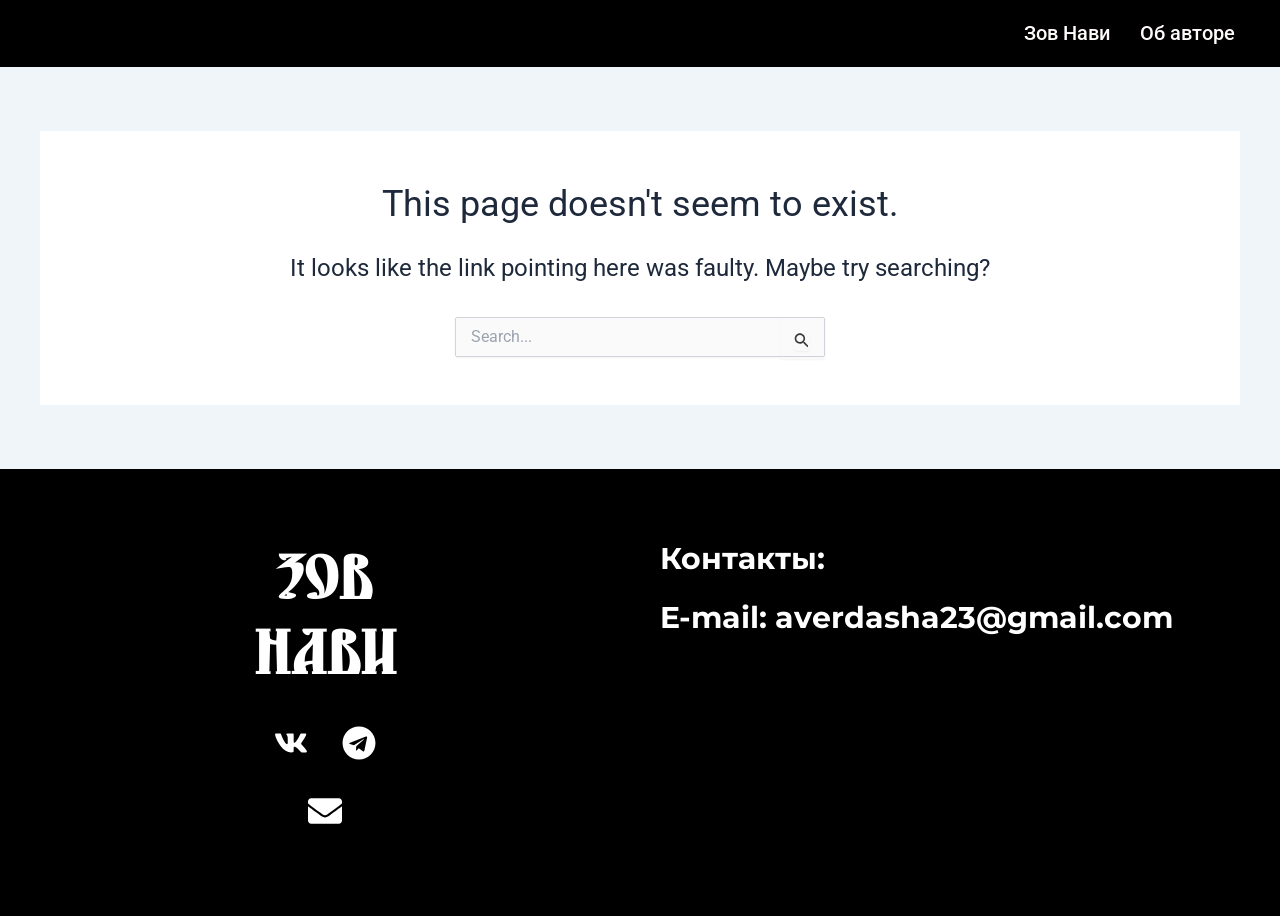
==== commit efbf4d76: "Resetting the site Updated adaptive design and fixed a devious grammatic mistake that caused our dea" ====
--- a/404/index.html
+++ b/404/index.html
@@ -15,7 +15,7 @@
 !function(i,n){var o,s,e;function c(e){try{var t={supportTests:e,timestamp:(new Date).valueOf()};sessionStorage.setItem(o,JSON.stringify(t))}catch(e){}}function p(e,t,n){e.clearRect(0,0,e.canvas.width,e.canvas.height),e.fillText(t,0,0);var t=new Uint32Array(e.getImageData(0,0,e.canvas.width,e.canvas.height).data),r=(e.clearRect(0,0,e.canvas.width,e.canvas.height),e.fillText(n,0,0),new Uint32Array(e.getImageData(0,0,e.canvas.width,e.canvas.height).data));return t.every(function(e,t){return e===r[t]})}function u(e,t,n){switch(t){case"flag":return n(e,"🏳️‍⚧️","🏳️​⚧️")?!1:!n(e,"🇺🇳","🇺​🇳")&&!n(e,"🏴󠁧󠁢󠁥󠁮󠁧󠁿","🏴​󠁧​󠁢​󠁥​󠁮​󠁧​󠁿");case"emoji":return!n(e,"🐦‍⬛","🐦​⬛")}return!1}function f(e,t,n){var r="undefined"!=typeof WorkerGlobalScope&&self instanceof WorkerGlobalScope?new OffscreenCanvas(300,150):i.createElement("canvas"),a=r.getContext("2d",{willReadFrequently:!0}),o=(a.textBaseline="top",a.font="600 32px Arial",{});return e.forEach(function(e){o[e]=t(a,e,n)}),o}function t(e){var t=i.createElement("script");t.src=e,t.defer=!0,i.head.appendChild(t)}"undefined"!=typeof Promise&&(o="wpEmojiSettingsSupports",s=["flag","emoji"],n.supports={everything:!0,everythingExceptFlag:!0},e=new Promise(function(e){i.addEventListener("DOMContentLoaded",e,{once:!0})}),new Promise(function(t){var n=function(){try{var e=JSON.parse(sessionStorage.getItem(o));if("object"==typeof e&&"number"==typeof e.timestamp&&(new Date).valueOf()<e.timestamp+604800&&"object"==typeof e.supportTests)return e.supportTests}catch(e){}return null}();if(!n){if("undefined"!=typeof Worker&&"undefined"!=typeof OffscreenCanvas&&"undefined"!=typeof URL&&URL.createObjectURL&&"undefined"!=typeof Blob)try{var e="postMessage("+f.toString()+"("+[JSON.stringify(s),u.toString(),p.toString()].join(",")+"));",r=new Blob([e],{type:"text/javascript"}),a=new Worker(URL.createObjectURL(r),{name:"wpTestEmojiSupports"});return void(a.onmessage=function(e){c(n=e.data),a.terminate(),t(n)})}catch(e){}c(n=f(s,u,p))}t(n)}).then(function(e){for(var t in e)n.supports[t]=e[t],n.supports.everything=n.supports.everything&&n.supports[t],"flag"!==t&&(n.supports.everythingExceptFlag=n.supports.everythingExceptFlag&&n.supports[t]);n.supports.everythingExceptFlag=n.supports.everythingExceptFlag&&!n.supports.flag,n.DOMReady=!1,n.readyCallback=function(){n.DOMReady=!0}}).then(function(){return e}).then(function(){var e;n.supports.everything||(n.readyCallback(),(e=n.source||{}).concatemoji?t(e.concatemoji):e.wpemoji&&e.twemoji&&(t(e.twemoji),t(e.wpemoji)))}))}((window,document),window._wpemojiSettings);
 </script>
 <link rel="stylesheet" id="elementor-frontend-css" href="https://dms-ddf.github.io/zov-navi/wp-content/plugins/elementor/assets/css/frontend.min.css?ver=3.28.3" media="all">
-<link rel="stylesheet" id="elementor-post-61-css" href="https://dms-ddf.github.io/zov-navi/wp-content/uploads/elementor/css/post-61.css?ver=1744754978" media="all">
+<link rel="stylesheet" id="elementor-post-61-css" href="https://dms-ddf.github.io/zov-navi/wp-content/uploads/elementor/css/post-61.css?ver=1744757533" media="all">
 <link rel="stylesheet" id="elementor-post-62-css" href="https://dms-ddf.github.io/zov-navi/wp-content/uploads/elementor/css/post-62.css?ver=1744754978" media="all">
 <style id="cf-frontend-style-inline-css">@font-face {
 	font-family: 'Uk Antique';
@@ -95,6 +95,7 @@
 <link rel="stylesheet" id="ekit-widget-styles-css" href="https://dms-ddf.github.io/zov-navi/wp-content/plugins/elementskit-lite/widgets/init/assets/css/widget-styles.css?ver=3.4.9" media="all">
 <link rel="stylesheet" id="ekit-responsive-css" href="https://dms-ddf.github.io/zov-navi/wp-content/plugins/elementskit-lite/widgets/init/assets/css/responsive.css?ver=3.4.9" media="all">
 <link rel="stylesheet" id="elementor-gf-local-montserrat-css" href="https://dms-ddf.github.io/zov-navi/wp-content/uploads/elementor/google-fonts/css/montserrat.css?ver=1744671568" media="all">
+<link rel="stylesheet" id="elementor-icons-ekiticons-css" href="https://dms-ddf.github.io/zov-navi/wp-content/plugins/elementskit-lite/modules/elementskit-icon-pack/assets/css/ekiticons.css?ver=3.4.9" media="all">
 <!--[if IE]>
 <script src="https://dms-ddf.github.io/zov-navi/wp-content/themes/astra/assets/js/minified/flexibility.min.js?ver=4.10.0" id="astra-flexibility-js"></script>
 <script id="astra-flexibility-js-after">
@@ -135,10 +136,9 @@
 				<div class="elementor-element elementor-element-947dca5 e-con-full e-flex e-con e-parent" data-id="947dca5" data-element_type="container" data-settings="{&quot;background_background&quot;:&quot;classic&quot;}">
 				<div class="elementor-element elementor-element-757cc43 elementor-widget elementor-widget-ekit-nav-menu" data-id="757cc43" data-element_type="widget" data-widget_type="ekit-nav-menu.default">
 				<div class="elementor-widget-container">
-							<nav class="ekit-wid-con ekit_menu_responsive_tablet" data-hamburger-icon="" data-hamburger-icon-type="icon" data-responsive-breakpoint="1024">
+							<nav class="ekit-wid-con ekit_menu_responsive_tablet" data-hamburger-icon="icon icon-menu-6" data-hamburger-icon-type="icon" data-responsive-breakpoint="1024">
 			            <button class="elementskit-menu-hamburger elementskit-menu-toggler" type="button" aria-label="hamburger-icon">
-                                    <span class="elementskit-menu-hamburger-icon"></span><span class="elementskit-menu-hamburger-icon"></span><span class="elementskit-menu-hamburger-icon"></span>
-                            </button>
+                <i aria-hidden="true" class="ekit-menu-icon icon icon-menu-6"></i>            </button>
             <div id="ekit-megamenu-main-nav-menu" class="elementskit-menu-container elementskit-menu-offcanvas-elements elementskit-navbar-nav-default ekit-nav-menu-one-page-no ekit-nav-dropdown-hover">
 <ul id="menu-main-nav-menu" class="elementskit-navbar-nav elementskit-menu-po-center submenu-click-on-icon">
 <li id="menu-item-111" class="menu-item menu-item-type-post_type menu-item-object-page menu-item-home menu-item-111 nav-item elementskit-mobile-builder-content" data-vertical-menu="750px"><a href="https://dms-ddf.github.io/zov-navi/" class="ekit-menu-nav-link menu-link">Зов Нави</a></li>
@@ -303,7 +303,6 @@
 <link rel="stylesheet" id="e-apple-webkit-css" href="https://dms-ddf.github.io/zov-navi/wp-content/plugins/elementor/assets/css/conditionals/apple-webkit.min.css?ver=3.28.3" media="all">
 <link rel="stylesheet" id="elementor-post-6-css" href="https://dms-ddf.github.io/zov-navi/wp-content/uploads/elementor/css/post-6.css?ver=1744754978" media="all">
 <link rel="stylesheet" id="parallaxer-fluid-system-css" href="https://dms-ddf.github.io/zov-navi/wp-content/plugins/parallaxer-for-elementor/assets/css/fluid-system.css?ver=1.0.2" media="all">
-<link rel="stylesheet" id="elementor-icons-ekiticons-css" href="https://dms-ddf.github.io/zov-navi/wp-content/plugins/elementskit-lite/modules/elementskit-icon-pack/assets/css/ekiticons.css?ver=3.4.9" media="all">
 <link rel="stylesheet" id="elementor-gf-local-roboto-css" href="https://dms-ddf.github.io/zov-navi/wp-content/uploads/elementor/google-fonts/css/roboto.css?ver=1744668413" media="all">
 <script id="astra-theme-js-js-extra">var astra = {"break_point":"921","isRtl":"","is_scroll_to_id":"1","is_scroll_to_top":"1","is_header_footer_builder_active":"1","responsive_cart_click":"flyout","is_dark_palette":""};</script>
 <script src="https://dms-ddf.github.io/zov-navi/wp-content/themes/astra/assets/js/minified/frontend.min.js?ver=4.10.0" id="astra-theme-js-js"></script>
